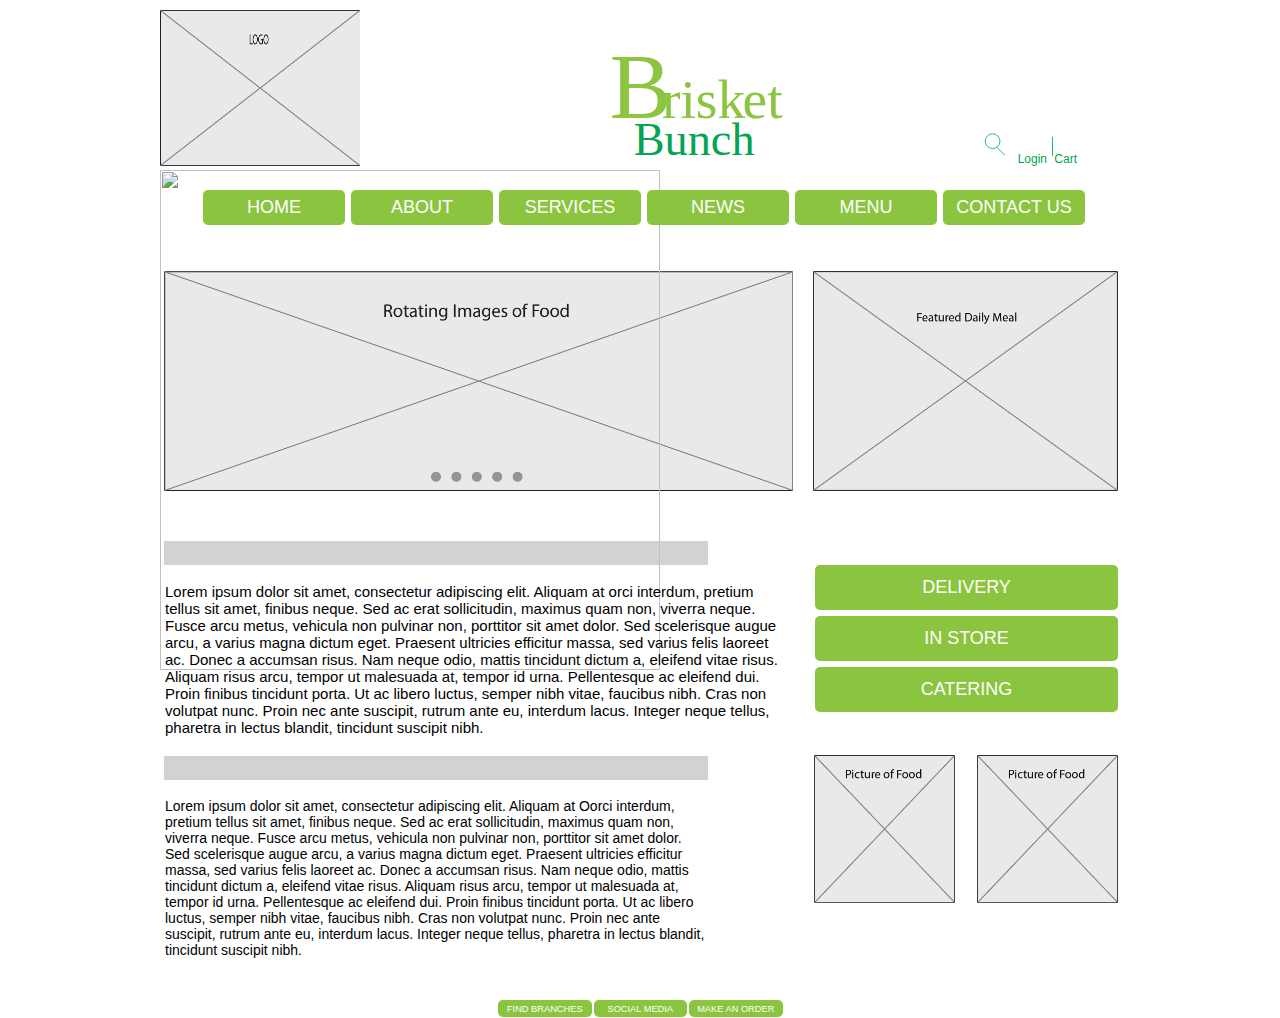
==== index.html @ 7a387d05 "Add files via upload" ====
<!DOCTYPE html>
<html lang="en">
    <head>
        <meta charset="UTF-8">

        <title>Welcome to the Brisket Bunch! Open 9am - 9pm!</title>

        <link rel="stylesheet" href="/style/style.css">

    </head>
    
    <body>
        
        
        <div id="wrapper"> <!-- Brisket Bunch title-->
            
            <div class="title">
                <img src="images/title.svg"
                     height="200px"
                     width="200px"
                     alt="Brisket Bunch">
            </div>
            
                <div class="logo">
                    <a href="index.html">
                    <img src="images/logo.png"
                         height="156px"
                         width="200px"
                         alt="Brisket Bunch"></a>
                </div> <!-- logo -->
                
                <div class="food">
                    <img src="images/rotating-food.png"
                         height="220px"
                         width="629px"
                         alt="">
                </div> <!-- rotating food ribbon -->
                
                <div class="daily">
                    <img src="images/daily-meal.png"
                         height="220px"
                         width="305px"
                         alt="">
                </div> <!-- daily meal picture -->
            
                <div class="smallfood">
                    <img src="images/small-food1.png"
                         height="148px"
                         width="141px"
                         alt="">
                </div> <!-- small picture of food - left -->
            
                <div class="smallfood2">
                    <img src="images/small-food2.png"
                         height="148px"
                         width="141px"
                         alt="">
                </div> <!-- small picture of food - right -->
            
                <div class="block">
                    <img src="images/block.png"
                         height="24px"
                         width="544px"
                         alt="">
                </div> <!-- generic gray box -->
            
                <div class="block2">
                    <img src="images/block.png"
                         height="24px"
                         width="544px"
                         alt="">
                </div> <!-- generic gray box 2 -->
            
                <div class="search">
                    <a href="search.html">
                    <img src="images/search.svg"
                         height="24px"
                         width="23px"
                         alt=""></a>
                </div> <!-- search button -->
            
                <div class="divider">
                    <img src="images/divider.svg"
                         height="21px"
                         width="3px"
                         alt="">
                </div> <!-- divider -->
            
                <div class="fill">
                    <img src="images/fill.png."
                         height="500px"
                         width="500px"
                         alt="">
                </div> <!-- fill green 1 -->

            <header>
                <nav role="main">
                    <ul>
                        <li> <a href="index.html">Home</a></li>
                        <li> <a href="about.html">About</a></li>
                        <li> <a href="services.html">Services</a></li>
                        <li> <a href="news.html">News</a></li>
                        <li> <a href="menu.html">Menu</a></li>
                        <li> <a href="contact-us.html">Contact Us</a></li>
                    </ul>
                </nav>
            </header>

                <p>Lorem ipsum dolor sit amet, consectetur adipiscing elit. Aliquam at orci interdum, pretium tellus sit amet, finibus neque. Sed ac erat sollicitudin, maximus quam non, viverra neque. Fusce arcu metus, vehicula non pulvinar non, porttitor sit amet dolor. Sed scelerisque augue arcu, a varius magna dictum eget. Praesent ultricies efficitur massa, sed varius felis laoreet ac. Donec a accumsan risus. Nam neque odio, mattis tincidunt dictum a, eleifend vitae risus. Aliquam risus arcu, tempor ut malesuada at, tempor id urna. Pellentesque ac eleifend dui. Proin finibus tincidunt porta. Ut ac libero luctus, semper nibh vitae, faucibus nibh. 
                
                Cras non volutpat nunc. Proin nec ante suscipit, rutrum ante eu, interdum lacus. Integer neque tellus, pharetra in lectus blandit, tincidunt suscipit nibh.</p>
                           

                <p2>Lorem ipsum dolor sit amet, consectetur adipiscing elit. Aliquam at Oorci interdum, pretium tellus sit amet, finibus neque. Sed ac erat sollicitudin, maximus quam non, viverra neque. Fusce arcu metus, vehicula non pulvinar non, porttitor sit amet dolor. Sed scelerisque augue arcu, a varius magna dictum eget. Praesent ultricies efficitur massa, sed varius felis laoreet ac. Donec a accumsan risus. Nam neque odio, mattis tincidunt dictum a, eleifend vitae risus. Aliquam risus arcu, tempor ut malesuada at, tempor id urna. Pellentesque ac eleifend dui. Proin finibus tincidunt porta. Ut ac libero luctus, semper nibh vitae, faucibus nibh. 
                
                Cras non volutpat nunc. Proin nec ante suscipit, rutrum ante eu, interdum lacus. Integer neque tellus, pharetra in lectus blandit, tincidunt suscipit nibh.</p2>

            <nav role="sub">
                <ul>
                    <li> <a href="delivery.html">Delivery</a></li>
                    <li> <a href="in-store.html">In Store</a></li>
                    <li> <a href="catering.html">Catering</a></li>
                </ul>
            </nav>
            
            <nav role="top">
                <ul>
                    <li> <a href="login.html">Login</a></li>
                    <li> <a href="cart.html">Cart</a></li>
                </ul>
            </nav>
            
            <nav role="bottom">
                <ul>
                    <li> <a href="branches.html">Find Branches</a></li>
                    <li> <a href="social-media.html">Social Media</a></li>
                    <li> <a href="orders.html">Make an Order</a></li>
                </ul>
            </nav>
            
        </div> <!-- #wrapper -->
    </body>
</html>
---- style/style.css ----
body{
    /* 
    This will place your WF on the body so that you can edit your CSS to match.

    Save the WF with a lowered opacity (25%) in Photoshop
    Apply the Hue & Saturation Adjustment layer and "colorize" it.

    */
	background-image: url(/images/background1.png);
    background-position:top center;
    background-repeat: no-repeat;
    background-position:fixed;
    background-size: 1040px 1040px;
}
    
}

#wrapper{
    /* This will lock your design to 960px and centre it */
    margin:10px auto;
    margin-left: auto;
    margin-right: auto;
    width: 960px;
}

.logo{
    display: inline-block;
    align-content: center;
    position: relative;
}

.title{
    display: inline-block;
    position: absolute;
    font-size: 40px;
    left: 47%;
    text-decoration: none;
    font-weight: normal;
    list-style: none;

}

h1{
    position: absolute;
    text-align: right;
    font-family: "Myriad Pro";
    font-size: 12px;
    word-spacing: 7px;
    margin: 13pt 0 0 849.5px;
    text-decoration: none;
    font-weight: normal;
    list-style: none;
    width:70px;

}

.search{
    margin: -37px 0 0 822.5px;
    padding: 0 0 0 0;
    float:inherit;
    position: absolute;
}

ul{
    list-style-type: none;
}

.food{
    margin: 101px 0 0 4px;
    padding: 0 0 0 0;
    float:inherit;
    position: absolute;
}

.daily{
    margin: 101px 0 0 652.8px;
    padding: 0 0 0 0;
    float:inherit;
    position: absolute;
}

.smallfood{
    margin: 585px 0 0 654px;
    padding: 0 0 0 0;
    float:inherit;
    position: absolute;
}

.smallfood2{
    margin: 585px 0 0 817.2px;
    padding: 0 0 0 0;
    float:inherit;
    position: absolute;
}

nav[role="main"] ul li{
    height: 35px;
    width: 142px;
    line-height: 35px;
    position: relative;
    text-align: center;
    font-family: "Gill Sans MT","Myriad Pro", "Arial", "Times New Roman";
    text-transform: uppercase;
    font-size: 18px;
    float:left;
    margin: 4px 3px 0px 3px;
    text-decoration: none;
    list-style: none;
    border-radius: 5px;
    background-color: #8BC53F;
}

a{
    display:block;
}


nav[role="main"] ul li:hover{
    background-color: #00A551;
    border-radius: 25px;
    transition: ease-in 0.3s;
    
}

nav[role="main"] ul li:active{
    background-color: darkgreen;
    transition: none;
}

li a{
    color: white;
    list-style: none;
    text-decoration: none;
    
}

.block{
    margin: 371px 0 0 4px;
    padding: 0 0 0 0;
    float:inherit;
    position: absolute;
}

.fill{
    float:inherit;
    position: absolute;
}

p{
    float: left;
    position: relative;
    text-align: left;
    font-family: "Gill Sans MT", "Myriad Pro", "Arial", "Times New Roman";
    font-size: 15px;
    display: inline-block;
    margin-top: 358px;
    margin-left: 5px;
    width: 620px;
}

.block2{
    margin: 585.5px 0 0 4px;
    padding: 0 0 0 0;
    float:inherit;
    position: absolute;
}

.divider{
    margin: -34px 0 0 891px;
    position: absolute;
}

p2{
    float: left;
    position: relative;
    text-align: left;
    font-family: "Gill Sans MT", "Myriad Pro", "Arial", "Times New Roman";
    font-size: 14px;
    display: inline-block;
    margin-top: 46.5px;
    margin-left: 5px;
    width: 545px;
}

nav[role="sub"] ul li{
    display: inline-block;
    height: 44.5px;
    width: 303px;
    line-height: 44.5px;
    position: relative;
    text-align: center;
    font-family: "Gill Sans MT", "Myriad Pro", "Arial", "Times New Roman";
    text-transform: uppercase;
    font-size: 18px;
    float:inherit;
    text-decoration: none;
    list-style: none; 
    border-radius: 5px;
    background-color: #8BC53F;
    top: 340px;
    left: 30px;
    margin: 0 0 6.5px 0;
}

nav[role="sub"] ul li:hover{
    background-color: #00A551;
    border-radius: 25px;
    transition: ease-in 0.3s;
}

nav[role="sub"] ul li:active{
    background-color: darkgreen;
    transition: none;
}

nav[role="sub"] li a{
    color: white;
    list-style: none;
    text-decoration: none;
    line-height: 44.2px
    
}

nav[role="top"] ul li a{
    display: inline-block;
    float:left;
   position: relative;
    text-align: right;
    font-family: "Gill Sans MT", "Myriad Pro", "Arial", "Times New Roman";
    font-size: 12px;
    word-spacing: 10px;
    text-decoration: none;
    font-weight: normal;
    list-style: none;
    width:30px;
    top: -599px;
    left: 307px;
    color: #00A551;
}

nav[role="top"] li a{
    list-style: none;
    text-decoration: none;
}

nav[role="bottom"] ul li{
    position: relative;
    display: inline-block;
    height: 17px;
    width: 100%;
    text-align: center;
    font-family: "Gill Sans MT", "Myriad Pro", "Arial", "Times New Roman";
    text-transform: uppercase;
    font-size: 9.27px;
    margin-right: 2px;
    float:left;
    border-radius: 5px;
    background-color: #8BC53F;
}

nav[role="bottom"] ul li:hover{
    background-color: #00A551;
    border-radius: 25px;
    transition: ease-in 0.2s;
}

nav[role="bottom"] ul li:active{
    background-color: darkgreen;
    transition: none;
}

nav[role="bottom"] li a{
    color: white;
    list-style: none;
    text-decoration: none;
    line-height: 18px;
}

nav[role="bottom"] li{
    white-space: nowrap;
}

nav[role="bottom"] ul li{
    top:249px;
    width: 93.5px;
    left: -272px;
} /* to assist in relative position */

#wrapper{
    
    margin: 10px auto;
    margin-left: auto;
    margin-right: auto;
    width: 960px;

}
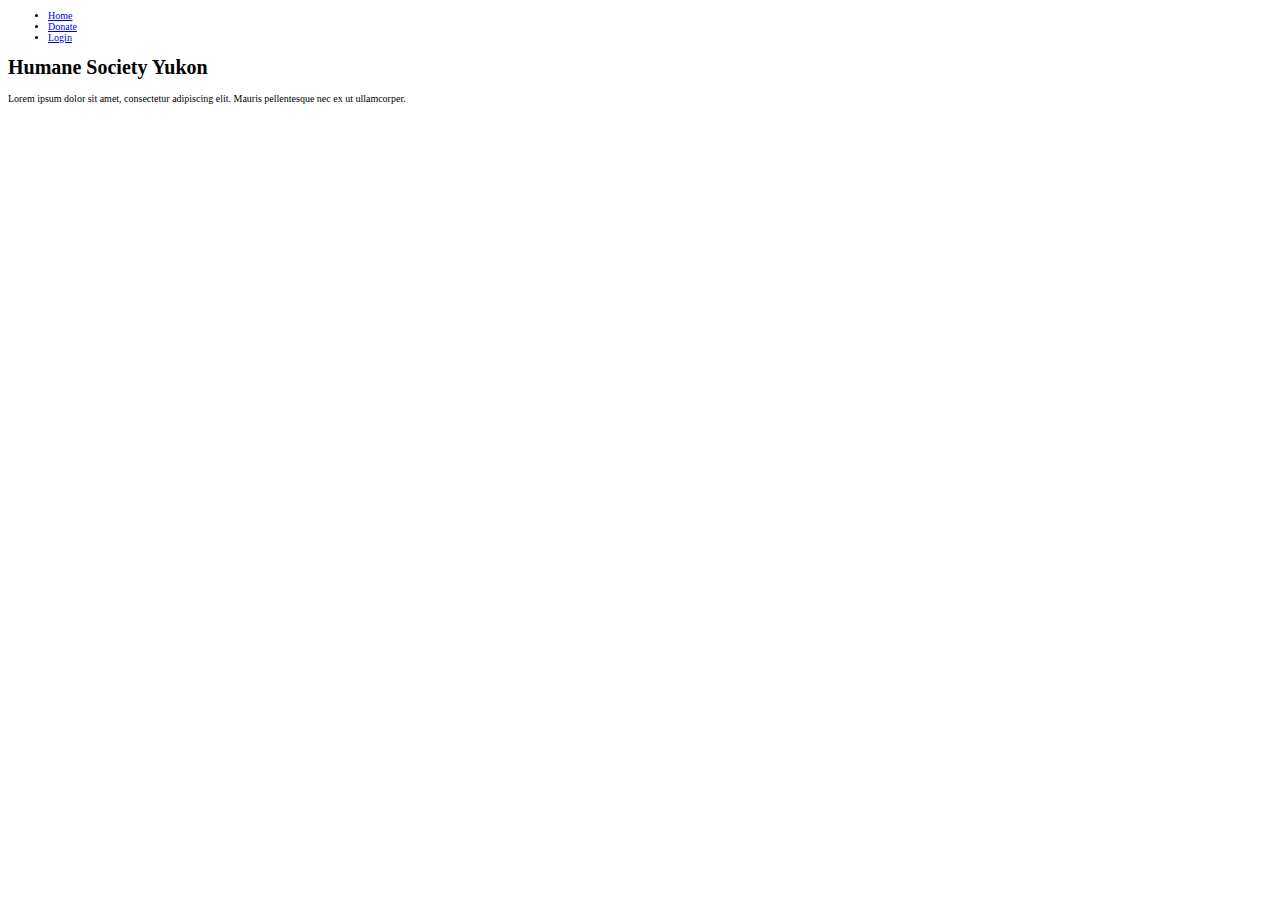
==== commit 20a61978: "Added mediaqueries" ====
--- a/index.html
+++ b/index.html
@@ -1,144 +1,44 @@
-<!DOCTYPE html>
-<html lang="en">
-    <head>
-        <meta charset="UTF-8">
+<!doctype html>
+<html class="no-js" lang="en" dir="ltr">
+    <style>
+        html{
+            font-size: 62.5%;
+        }
+    </style>
+  <head>
+    <meta charset="utf-8">
+    <meta http-equiv="x-ua-compatible" content="ie=edge">
+    <meta name="viewport" content="width=device-width, initial-scale=1.0">
+    <title>Humane Society Yukon</title>
+    <link rel="stylesheet" href="css/foundation.css">
+    <link rel="stylesheet" href="css/app.css">
+  </head>
+    <header>
+    </header>
+  <body>
+    <div class="row">
+      <div class="large-12 columns">
+      </div>
+    </div>
 
-        <title>Welcome to the Brisket Bunch! Open 9am - 9pm!</title>
-
-        <link rel="stylesheet" href="/style/style.css">
-
-    </head>
-    
-    <body>
-        
-        
-        <div id="wrapper"> <!-- Brisket Bunch title-->
-            
-            <div class="title">
-                <img src="images/title.svg"
-                     height="200px"
-                     width="200px"
-                     alt="Brisket Bunch">
-            </div>
-            
-                <div class="logo">
-                    <a href="index.html">
-                    <img src="images/logo.png"
-                         height="156px"
-                         width="200px"
-                         alt="Brisket Bunch"></a>
-                </div> <!-- logo -->
-                
-                <div class="food">
-                    <img src="images/rotating-food.png"
-                         height="220px"
-                         width="629px"
-                         alt="">
-                </div> <!-- rotating food ribbon -->
-                
-                <div class="daily">
-                    <img src="images/daily-meal.png"
-                         height="220px"
-                         width="305px"
-                         alt="">
-                </div> <!-- daily meal picture -->
-            
-                <div class="smallfood">
-                    <img src="images/small-food1.png"
-                         height="148px"
-                         width="141px"
-                         alt="">
-                </div> <!-- small picture of food - left -->
-            
-                <div class="smallfood2">
-                    <img src="images/small-food2.png"
-                         height="148px"
-                         width="141px"
-                         alt="">
-                </div> <!-- small picture of food - right -->
-            
-                <div class="block">
-                    <img src="images/block.png"
-                         height="24px"
-                         width="544px"
-                         alt="">
-                </div> <!-- generic gray box -->
-            
-                <div class="block2">
-                    <img src="images/block.png"
-                         height="24px"
-                         width="544px"
-                         alt="">
-                </div> <!-- generic gray box 2 -->
-            
-                <div class="search">
-                    <a href="search.html">
-                    <img src="images/search.svg"
-                         height="24px"
-                         width="23px"
-                         alt=""></a>
-                </div> <!-- search button -->
-            
-                <div class="divider">
-                    <img src="images/divider.svg"
-                         height="21px"
-                         width="3px"
-                         alt="">
-                </div> <!-- divider -->
-            
-                <div class="fill">
-                    <img src="images/fill.png."
-                         height="500px"
-                         width="500px"
-                         alt="">
-                </div> <!-- fill green 1 -->
-
-            <header>
-                <nav role="main">
-                    <ul>
-                        <li> <a href="index.html">Home</a></li>
-                        <li> <a href="about.html">About</a></li>
-                        <li> <a href="services.html">Services</a></li>
-                        <li> <a href="news.html">News</a></li>
-                        <li> <a href="menu.html">Menu</a></li>
-                        <li> <a href="contact-us.html">Contact Us</a></li>
-                    </ul>
-                </nav>
-            </header>
-
-                <p>Lorem ipsum dolor sit amet, consectetur adipiscing elit. Aliquam at orci interdum, pretium tellus sit amet, finibus neque. Sed ac erat sollicitudin, maximus quam non, viverra neque. Fusce arcu metus, vehicula non pulvinar non, porttitor sit amet dolor. Sed scelerisque augue arcu, a varius magna dictum eget. Praesent ultricies efficitur massa, sed varius felis laoreet ac. Donec a accumsan risus. Nam neque odio, mattis tincidunt dictum a, eleifend vitae risus. Aliquam risus arcu, tempor ut malesuada at, tempor id urna. Pellentesque ac eleifend dui. Proin finibus tincidunt porta. Ut ac libero luctus, semper nibh vitae, faucibus nibh. 
-                
-                Cras non volutpat nunc. Proin nec ante suscipit, rutrum ante eu, interdum lacus. Integer neque tellus, pharetra in lectus blandit, tincidunt suscipit nibh.</p>
-                           
-
-                <p2>Lorem ipsum dolor sit amet, consectetur adipiscing elit. Aliquam at Oorci interdum, pretium tellus sit amet, finibus neque. Sed ac erat sollicitudin, maximus quam non, viverra neque. Fusce arcu metus, vehicula non pulvinar non, porttitor sit amet dolor. Sed scelerisque augue arcu, a varius magna dictum eget. Praesent ultricies efficitur massa, sed varius felis laoreet ac. Donec a accumsan risus. Nam neque odio, mattis tincidunt dictum a, eleifend vitae risus. Aliquam risus arcu, tempor ut malesuada at, tempor id urna. Pellentesque ac eleifend dui. Proin finibus tincidunt porta. Ut ac libero luctus, semper nibh vitae, faucibus nibh. 
-                
-                Cras non volutpat nunc. Proin nec ante suscipit, rutrum ante eu, interdum lacus. Integer neque tellus, pharetra in lectus blandit, tincidunt suscipit nibh.</p2>
-
-            <nav role="sub">
-                <ul>
-                    <li> <a href="delivery.html">Delivery</a></li>
-                    <li> <a href="in-store.html">In Store</a></li>
-                    <li> <a href="catering.html">Catering</a></li>
-                </ul>
-            </nav>
-            
-            <nav role="top">
-                <ul>
-                    <li> <a href="login.html">Login</a></li>
-                    <li> <a href="cart.html">Cart</a></li>
-                </ul>
-            </nav>
-            
-            <nav role="bottom">
-                <ul>
-                    <li> <a href="branches.html">Find Branches</a></li>
-                    <li> <a href="social-media.html">Social Media</a></li>
-                    <li> <a href="orders.html">Make an Order</a></li>
-                </ul>
-            </nav>
-            
-        </div> <!-- #wrapper -->
-    </body>
+      <div id="headerbar">
+          <ul>
+            <li> <a href="#">Home</a></li>
+            <li> <a href="#">Donate</a></li>                
+            <li> <a href="#">Login</a></li>
+          </ul>
+         </nav>
+      </div>
+      <div id="headerbar2">
+          <h1>Humane Society Yukon</h1>
+      </div>
+      <div id="headerbar3">
+      </div>
+    <p>
+Lorem ipsum dolor sit amet, consectetur adipiscing elit. Mauris pellentesque nec ex ut ullamcorper.</p>
+    <script src="js/vendor/jquery.js"></script>
+    <script src="js/vendor/what-input.js"></script>
+    <script src="js/vendor/foundation.js"></script>
+    <script src="js/app.js"></script>
+  </body>
 </html>
-		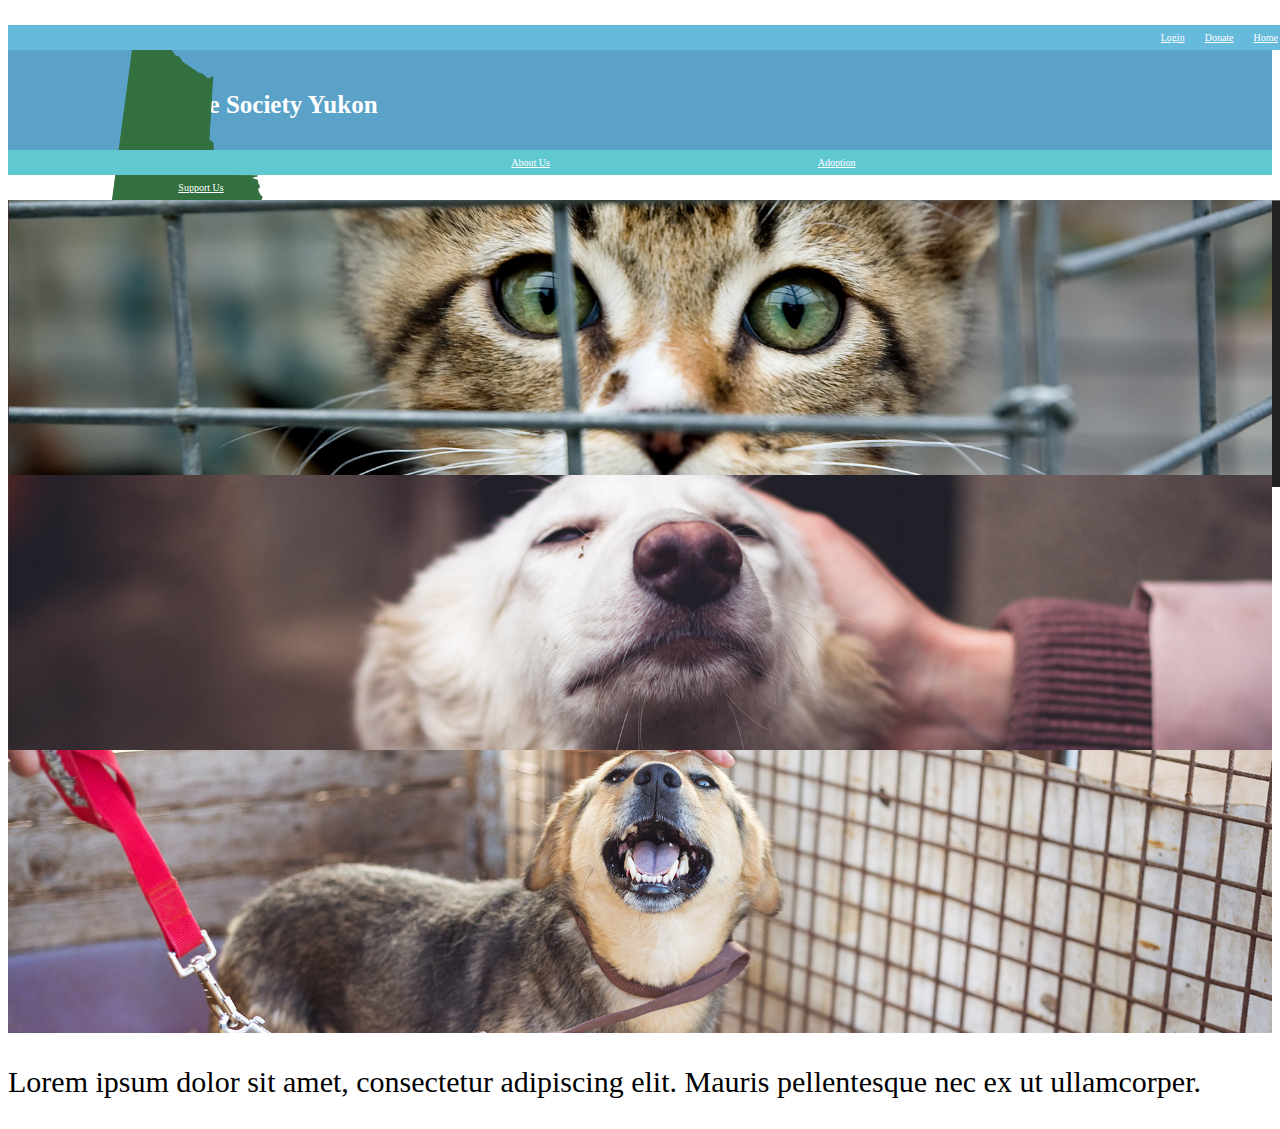
==== commit f3f69e49: "Huge overhaul of header bar" ====
--- a/index.html
+++ b/index.html
@@ -5,40 +5,81 @@
             font-size: 62.5%;
         }
     </style>
+    
   <head>
+      
     <meta charset="utf-8">
     <meta http-equiv="x-ua-compatible" content="ie=edge">
     <meta name="viewport" content="width=device-width, initial-scale=1.0">
     <title>Humane Society Yukon</title>
+    <link rel="stylesheet" href="http://www.w3schools.com/lib/w3.css"> 
     <link rel="stylesheet" href="css/foundation.css">
     <link rel="stylesheet" href="css/app.css">
+       
   </head>
-    <header>
-    </header>
+    
   <body>
+      
     <div class="row">
       <div class="large-12 columns">
       </div>
     </div>
+      
+      <div id="headerbar">
+          <nav>
+              <ul>
+                <li> <a href="#">Home</a></li>
+                <li> <a href="#">Donate</a></li>                
+                <li> <a href="#">Login</a></li>
+              </ul>
+         </nav>
+      </div> <!-- cyan bar with nav -->
+    
+      <div id="headerbar2">
+          <div class="logo">
+            <img src="images/Logo01.svg"
+               height="500px"
+               width="500px">
+          </div> <!-- blue bar -->
+          
+          <h1>Humane Society Yukon</h1>
+          <div class="hamburgerbar">
+            <img src="images/hamburger-bar.svg"
+                height="50px"
+                width="50px">
+            </div> <!-- mobile bar -->
+          
+      </div>
+    
+    <div id="headerbar3">
+        <nav>
+            <ul>
+                <li> <a href="#">About Us</a></li>
+                <li> <a href="#">Adoption</a></li>
+                <li> <a href="#">Support Us</a></li> 
+                <li> <a href="#">Lost &amp; Found</a></li> 
+            </ul>
+        </nav>
+    </div> <!-- teal bar with nav -->
+      
+    <div id="slideshowbackground">
+        <img src="images/slideshow/filler.svg">
+    </div> <!-- black slideshow background -->
+    
+    <img class="animals w3-animate-left" src="images/slideshow/animal0.jpg">
+    <img class="animals w3-animate-left" src="images/slideshow/animal1.jpg">
+    <img class="animals w3-animate-left" src="images/slideshow/animal2.jpg">
+    <a class="leftarrow" onclick="plusDivs(-1)"><img src="images/slideshow/arrow-left.svg"></a>
+    <a class="rightarrow" onclick="plusDivs(+1)"><img src="images/slideshow/arrow-right.svg"></a>
 
-      <div id="headerbar">
-          <ul>
-            <li> <a href="#">Home</a></li>
-            <li> <a href="#">Donate</a></li>                
-            <li> <a href="#">Login</a></li>
-          </ul>
-         </nav>
-      </div>
-      <div id="headerbar2">
-          <h1>Humane Society Yukon</h1>
-      </div>
-      <div id="headerbar3">
-      </div>
-    <p>
-Lorem ipsum dolor sit amet, consectetur adipiscing elit. Mauris pellentesque nec ex ut ullamcorper.</p>
+<p>Lorem ipsum dolor sit amet, consectetur adipiscing elit. Mauris pellentesque nec ex ut ullamcorper.</p>
+    
     <script src="js/vendor/jquery.js"></script>
     <script src="js/vendor/what-input.js"></script>
     <script src="js/vendor/foundation.js"></script>
+    <script src="js/vendor/foundation.orbit.js"></script>
     <script src="js/app.js"></script>
+
+    
   </body>
-</html>
+</html>--- a/css/app.css
+++ b/css/app.css
@@ -0,0 +1,303 @@
+<<<<<<< HEAD
+html{
+    margin: 0;
+    font-size:62.5%;
+}
+
+body{
+    background-image: url(/images/wireframe-background.png);
+}
+
+#headerbar{
+    height: 2.5rem;
+    background: #66BBDD;
+    position: fixed;
+    width: 100%;
+    z-index: 1;
+}
+
+#headerbar li{
+    list-style: none;
+    font-size: 1rem;
+    height: 2.5rem;
+    float:right;
+    list-style:none;
+    background-color:none;
+    color:white;
+    line-height: 2.5rem;
+    margin-top: -1rem;
+}
+
+#headerbar li a{
+    color:white;
+}
+
+#headerbar a{
+    padding: 0 1rem;
+    top: 50%;
+}
+
+#headerbar li:hover{
+    background-color: #5AA2c7;
+}
+
+a{
+    display: block;
+}
+
+h1{
+    display:inline-flex;
+    color:white;
+    text-align: center;
+    line-height: 12.5rem;
+    font-size: 2.5rem;
+    float: left;
+    margin-left: 12rem;
+}
+
+#headerbar2 {
+    margin-top:2.5rem;
+    height: 12.5rem;
+    background: #5AA2c7;
+    position: relative;
+}
+
+#headerbar3 {
+    top: -1rem;
+    height: 2.5rem;
+    position: relative;
+    background: #5FC8D1;
+}
+
+#headerbar3 li{
+    display:block;
+    text-align: center;
+    list-style: none;
+    font-size: 1rem;
+    height: 2.5rem;
+    list-style:none;
+    background-color:none;
+    color:white;
+    line-height: 2.5rem;
+    padding: 0;
+    float:left;
+    width:25%;
+}
+
+
+#headerbar3 li a{
+    padding: 0;
+    color:white;
+}
+
+#headerbar3 a:hover{
+    background-color: #5AA2c7;
+}
+
+p{
+    display:inherit;
+    font-size:3rem;
+    width: 100%;
+}
+    .hamburgerbar{
+        display:none;
+}
+.logo{
+    display: block;
+    position:absolute;
+    width: 175px;
+    height: 175px;
+    margin-left: 0.5rem;
+    top: 0.5rem;
+}
+
+.animals {
+    width: auto;
+    align-content: center;
+    max-width: 100%;
+    max-height: 100%;
+    position: relative;
+    margin: auto;
+    margin-top:-1rem;
+}
+.rightarrow {
+    left: 79.6%;
+    top: -30%;
+    position:relative;
+    width:2.5rem;
+    height: 2.5rem;
+    opacity: 0.7;
+    display:none;
+}
+.rightarrow:hover{
+    opacity: 1;
+    transition: ease-in-out 0.3s;
+}
+.leftarrow:hover{
+    opacity: 1;
+    transition: ease-in-out 0.3s;
+}
+.leftarrow {
+    left: 16%;
+    top: -25.5%;
+    position: relative;
+    width:2.5rem;
+    height:2.5rem;
+    opacity: 0.7;
+    display: none;
+}
+
+#slideshowbackground {
+    position:absolute;
+    width:100%;
+    height: 450px;
+    max-height: 427px;
+    margin-top:-1rem;
+}
+
+@media screen and (max-width: 40rem) {
+    #headerbar{
+        height:2rem;
+    }
+    #headerbar li a{
+        font-size: 1rem;
+        line-height: 2rem;
+    }
+    h1{
+        padding-top: 1rem;
+        font-size: 2rem;
+        line-height: 9rem;
+    }
+        #headerbar2{
+        margin-top: 0;
+        height: 9rem;
+    }
+        #headerbar3{
+        height:1.75rem;
+    }
+        .logo{
+    display: block;
+    position:absolute;
+    width: 100px;
+    height: 100px;
+    margin-left: .5rem;
+    top: 2.2rem;
+}
+    #headerbar3 li{
+        font-size: 1rem;
+        height: 1.75rem;
+        list-style:none;
+        background-color:none;
+        color:white;
+        line-height: 1.75rem;
+        padding: 0;
+        float:left;
+        margin-top: -0.5rem;
+        margin-left: 0.rem;
+        width: ;
+}
+}
+
+@media screen and (max-width:35rem) {
+    #headerbar li a{
+        font-size: 1rem;
+        margin-left:0rem;
+    }
+    h1{
+        font-size: 1.5rem;
+        line-height: 8rem;
+    }
+        #headerbar2{
+        margin-top: 0;
+        height: 8rem;
+    }
+    .hamburgerbar{
+        display:none;
+    }
+        #headerbar3{
+        height:1.5rem;
+    }
+    .logo{
+    display: block;
+    position:absolute;
+    width: 85px;
+    height: 85px;
+    margin-left: 2.5rem;
+    top: 2.2rem;
+}
+    .animals{
+    }
+    
+    #headerbar3 li{
+        height: 1.5rem;
+        line-height: 1.5rem;
+    }
+    
+    p{
+        margin-top: -1rem;
+    }
+    
+}
+
+@media screen and (max-width: 30rem) {
+    h1{
+        font-size:1.5rem;
+        line-height: 2rem;
+        width:8rem;
+        float:right;
+        position:relative;
+        padding-top: 0;
+    }
+    #headerbar li {
+        font-size:2rem;
+        margin-left:.4rem;
+        float:left;
+        width: auto;
+        display:none;
+    }
+    #headerbar{
+        display:none;
+        
+    }
+    #headerbar2{
+        margin-top: 0;
+        height: 6rem;
+    }
+    #headerbar3{
+        height:1rem;
+    }
+    
+    .hamburgerbar{
+        display:inherit;
+        position:relative;
+        top: 1.5rem;
+        width:50px;
+        height: 50px;
+        z-index: 1;
+    }
+    .logo{
+    display: block;
+    position:absolute;
+    width: 85px;
+    height: 85px;
+    margin-left: 4rem;
+    top: 0.2rem;
+    }
+    #headerbar3 li{
+        display: none;
+    }
+    
+    .animals{
+        top: 0;
+    }
+    
+    p{
+        margin-top: 0; 
+    }
+}
+    
+@media screen and (max-width: 369px) {
+    .hamburgerbar{
+        position: absolute;
+    }
+}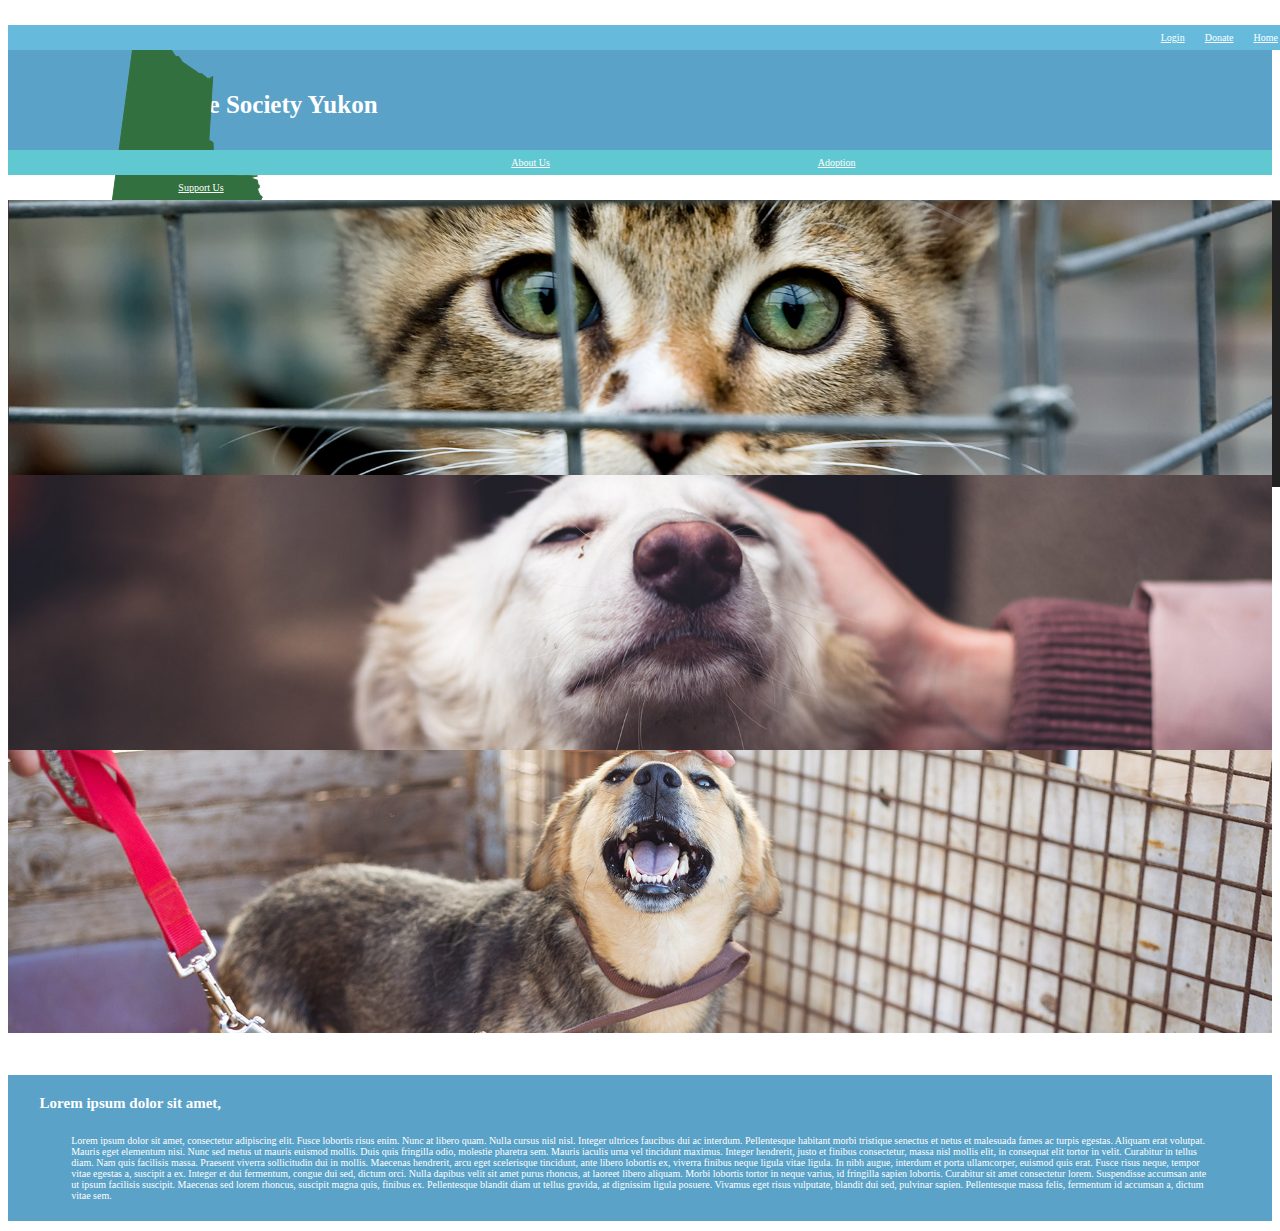
==== commit d154c319: "Added h2" ====
--- a/index.html
+++ b/index.html
@@ -71,8 +71,18 @@
     <img class="animals w3-animate-left" src="images/slideshow/animal2.jpg">
     <a class="leftarrow" onclick="plusDivs(-1)"><img src="images/slideshow/arrow-left.svg"></a>
     <a class="rightarrow" onclick="plusDivs(+1)"><img src="images/slideshow/arrow-right.svg"></a>
+      
+    <div id="pbackground1">
+        
+        <h2>Lorem ipsum dolor sit amet,</h2>
+        
+        <p>Lorem ipsum dolor sit amet, consectetur adipiscing elit. Fusce lobortis risus enim. Nunc at libero quam. Nulla cursus nisl nisl. Integer ultrices faucibus dui ac interdum. Pellentesque habitant morbi tristique senectus et netus et malesuada fames ac turpis egestas. Aliquam erat volutpat. Mauris eget elementum nisi. Nunc sed metus ut mauris euismod mollis. Duis quis fringilla odio, molestie pharetra sem. Mauris iaculis urna vel tincidunt maximus. Integer hendrerit, justo et finibus consectetur, massa nisl mollis elit, in consequat elit tortor in velit. Curabitur in tellus diam.
 
-<p>Lorem ipsum dolor sit amet, consectetur adipiscing elit. Mauris pellentesque nec ex ut ullamcorper.</p>
+        Nam quis facilisis massa. Praesent viverra sollicitudin dui in mollis. Maecenas hendrerit, arcu eget scelerisque tincidunt, ante libero lobortis ex, viverra finibus neque ligula vitae ligula. In nibh augue, interdum et porta ullamcorper, euismod quis erat. Fusce risus neque, tempor vitae egestas a, suscipit a ex. Integer et dui fermentum, congue dui sed, dictum orci. Nulla dapibus velit sit amet purus rhoncus, at laoreet libero aliquam. Morbi lobortis tortor in neque varius, id fringilla sapien lobortis. Curabitur sit amet consectetur lorem. Suspendisse accumsan ante ut ipsum facilisis suscipit. Maecenas sed lorem rhoncus, suscipit magna quis, finibus ex. Pellentesque blandit diam ut tellus gravida, at dignissim ligula posuere. Vivamus eget risus vulputate, blandit dui sed, pulvinar sapien. Pellentesque massa felis, fermentum id accumsan a, dictum vitae sem.</p>
+        
+    </div>
+
+
     
     <script src="js/vendor/jquery.js"></script>
     <script src="js/vendor/what-input.js"></script>
--- a/css/app.css
+++ b/css/app.css
@@ -94,10 +94,27 @@
     background-color: #5AA2c7;
 }
 
-p{
-    display:inherit;
-    font-size:3rem;
-    width: 100%;
+#pbackground1{
+    margin-top: 4rem;
+    position: relative;
+    background-color: #5AA2c7;
+    
+}
+
+#pbackground1 h2{
+    color:white;
+    padding-top: 2rem;
+    margin-left: 2.5%
+}
+
+#pbackground1 p{
+    color: white;
+    margin-top: 1rem;
+    font-size:1rem;
+    width: 90%;
+    padding: 1rem 0rem 2rem 0;
+    text-align: left;
+    margin-left: 5%;
 }
     .hamburgerbar{
         display:none;
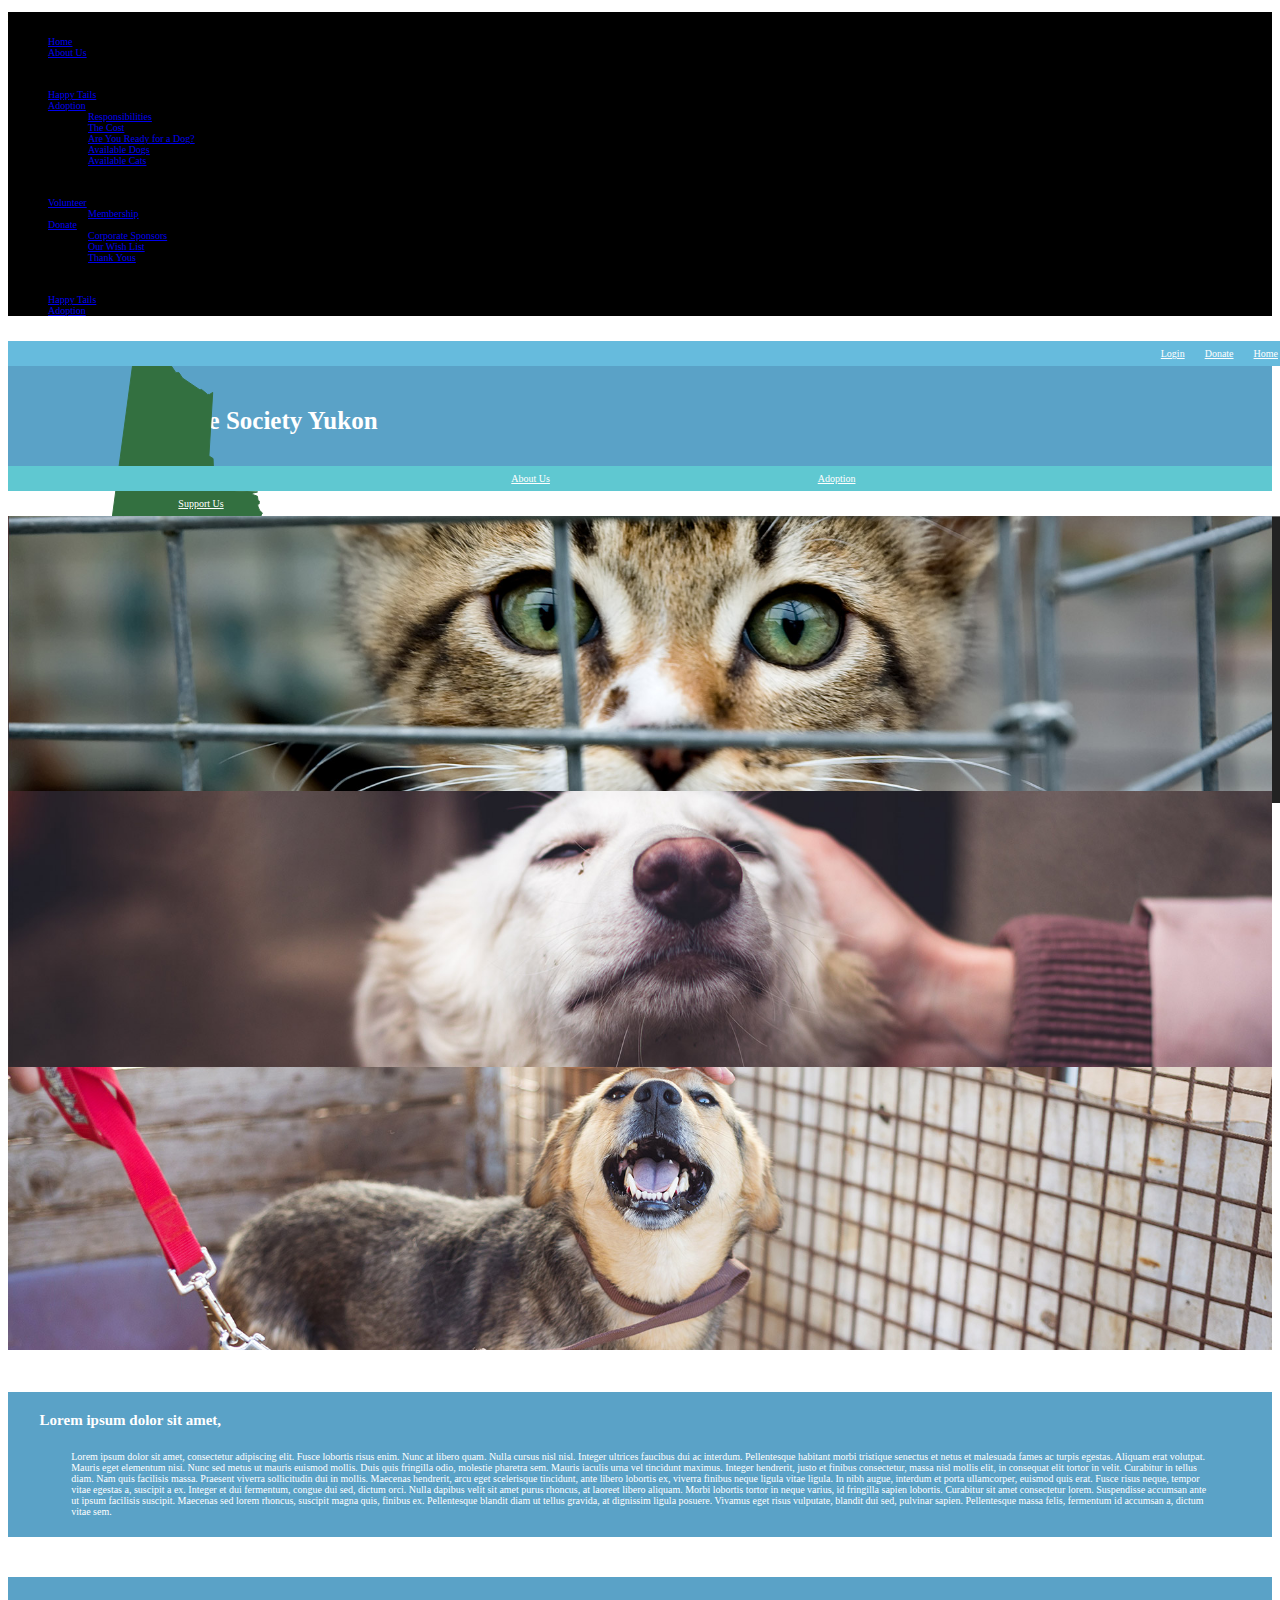
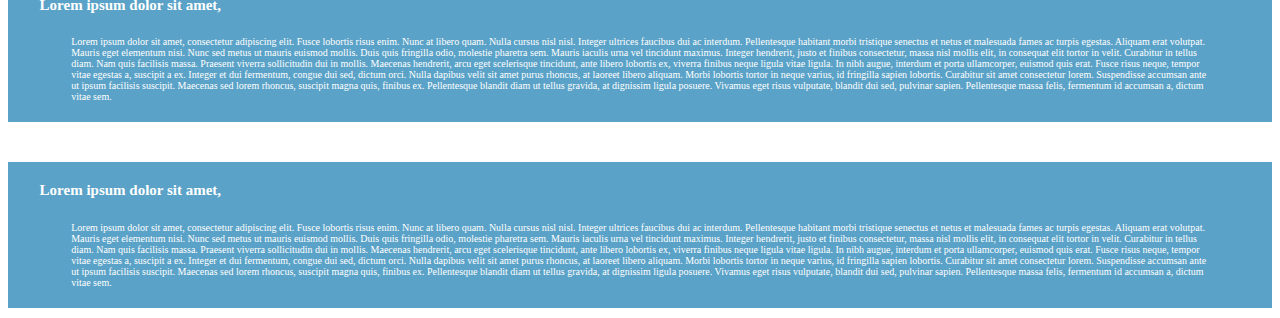
==== commit 47a33267: "Added full mobile support complete with navbar" ====
--- a/index.html
+++ b/index.html
@@ -20,6 +20,63 @@
     
   <body>
       
+    <div class="off-canvas-wrapper">
+    <div class="off-canvas-wrapper-inner" data-off-canvas-wrapper>
+    <div class="off-canvas position-left" id="offCanvas" data-off-canvas>
+        
+        <h3>Humane Society Yukon</h3>
+        
+            <ul class="sidebar1">
+                <li><a href="#">Home</a></li>
+                <li><a href="#">About Us</a></li>
+            </ul>
+        
+        <p>Pet Adoption</p>
+        
+            <ul class="sidebar2">
+                <li><a href="#">Happy Tails</a></li>
+                <li><a href="#">Adoption</a>
+                    <ul>
+                        <li><a href="#">Responsibilities</a></li>
+                        <li><a href="#">The Cost</a></li>
+                        <li><a href="#">Are You Ready for a Dog?</a></li>
+                        <li><a href="#">Available Dogs</a></li>
+                        <li><a href="#">Available Cats</a></li>
+                    </ul>
+                </li>
+            </ul>
+        <p>Support Us</p>
+            <ul class="sidebar3">
+                <li><a href="#">Volunteer</a></li>
+                    <ul>
+                        <li><a href="#">Membership</a></li>
+                    </ul>
+                <li><a href="#">Donate</a></li>
+                    <ul>
+                        <li><a href="#">Corporate Sponsors</a></li>
+                        <li><a href="#">Our Wish List</a></li>
+                        <li><a href="#">Thank Yous</a></li>
+                    </ul>
+            </ul>
+        <p>Lost &amp; Found</p>
+            <ul class="sidebar4">
+                <li><a href="#">Happy Tails</a></li>
+                <li><a href="#">Adoption</a>
+                </li>
+            </ul>
+    </div>
+        
+    <div class="off-canvas-content" data-off-canvas-content>
+        
+        <div class="hamburgerbar">
+            <a>
+                <img src="images/hamburger-bar.svg" data-toggle="offCanvas"
+                     height="50px"
+                     width="50px">
+            </a>
+        </div>
+        
+        
     <div class="row">
       <div class="large-12 columns">
       </div>
@@ -43,17 +100,12 @@
           </div> <!-- blue bar -->
           
           <h1>Humane Society Yukon</h1>
-          <div class="hamburgerbar">
-            <img src="images/hamburger-bar.svg"
-                height="50px"
-                width="50px">
-            </div> <!-- mobile bar -->
           
       </div>
     
     <div id="headerbar3">
         <nav>
-            <ul>
+            <ul class="desktop-nav">
                 <li> <a href="#">About Us</a></li>
                 <li> <a href="#">Adoption</a></li>
                 <li> <a href="#">Support Us</a></li> 
@@ -66,9 +118,9 @@
         <img src="images/slideshow/filler.svg">
     </div> <!-- black slideshow background -->
     
-    <img class="animals w3-animate-left" src="images/slideshow/animal0.jpg">
-    <img class="animals w3-animate-left" src="images/slideshow/animal1.jpg">
-    <img class="animals w3-animate-left" src="images/slideshow/animal2.jpg">
+    <img class="animals w3-animate-right" src="images/slideshow/animal0.jpg">
+    <img class="animals w3-animate-right" src="images/slideshow/animal1.jpg">
+    <img class="animals w3-animate-right" src="images/slideshow/animal2.jpg">
     <a class="leftarrow" onclick="plusDivs(-1)"><img src="images/slideshow/arrow-left.svg"></a>
     <a class="rightarrow" onclick="plusDivs(+1)"><img src="images/slideshow/arrow-right.svg"></a>
       
@@ -81,13 +133,33 @@
         Nam quis facilisis massa. Praesent viverra sollicitudin dui in mollis. Maecenas hendrerit, arcu eget scelerisque tincidunt, ante libero lobortis ex, viverra finibus neque ligula vitae ligula. In nibh augue, interdum et porta ullamcorper, euismod quis erat. Fusce risus neque, tempor vitae egestas a, suscipit a ex. Integer et dui fermentum, congue dui sed, dictum orci. Nulla dapibus velit sit amet purus rhoncus, at laoreet libero aliquam. Morbi lobortis tortor in neque varius, id fringilla sapien lobortis. Curabitur sit amet consectetur lorem. Suspendisse accumsan ante ut ipsum facilisis suscipit. Maecenas sed lorem rhoncus, suscipit magna quis, finibus ex. Pellentesque blandit diam ut tellus gravida, at dignissim ligula posuere. Vivamus eget risus vulputate, blandit dui sed, pulvinar sapien. Pellentesque massa felis, fermentum id accumsan a, dictum vitae sem.</p>
         
     </div>
+      
+    <div id="pbackground2">
+        
+    <h2>Lorem ipsum dolor sit amet,</h2>
+        
+    <p>Lorem ipsum dolor sit amet, consectetur adipiscing elit. Fusce lobortis risus enim. Nunc at libero quam. Nulla cursus nisl nisl. Integer ultrices faucibus dui ac interdum. Pellentesque habitant morbi tristique senectus et netus et malesuada fames ac turpis egestas. Aliquam erat volutpat. Mauris eget elementum nisi. Nunc sed metus ut mauris euismod mollis. Duis quis fringilla odio, molestie pharetra sem. Mauris iaculis urna vel tincidunt maximus. Integer hendrerit, justo et finibus consectetur, massa nisl mollis elit, in consequat elit tortor in velit. Curabitur in tellus diam.
 
+    Nam quis facilisis massa. Praesent viverra sollicitudin dui in mollis. Maecenas hendrerit, arcu eget scelerisque tincidunt, ante libero lobortis ex, viverra finibus neque ligula vitae ligula. In nibh augue, interdum et porta ullamcorper, euismod quis erat. Fusce risus neque, tempor vitae egestas a, suscipit a ex. Integer et dui fermentum, congue dui sed, dictum orci. Nulla dapibus velit sit amet purus rhoncus, at laoreet libero aliquam. Morbi lobortis tortor in neque varius, id fringilla sapien lobortis. Curabitur sit amet consectetur lorem. Suspendisse accumsan ante ut ipsum facilisis suscipit. Maecenas sed lorem rhoncus, suscipit magna quis, finibus ex. Pellentesque blandit diam ut tellus gravida, at dignissim ligula posuere. Vivamus eget risus vulputate, blandit dui sed, pulvinar sapien. Pellentesque massa felis, fermentum id accumsan a, dictum vitae sem.</p>
+        
+    </div>
+      
+    <div id="pbackground3">
+        
+    <h2>Lorem ipsum dolor sit amet,</h2>
+        
+    <p>Lorem ipsum dolor sit amet, consectetur adipiscing elit. Fusce lobortis risus enim. Nunc at libero quam. Nulla cursus nisl nisl. Integer ultrices faucibus dui ac interdum. Pellentesque habitant morbi tristique senectus et netus et malesuada fames ac turpis egestas. Aliquam erat volutpat. Mauris eget elementum nisi. Nunc sed metus ut mauris euismod mollis. Duis quis fringilla odio, molestie pharetra sem. Mauris iaculis urna vel tincidunt maximus. Integer hendrerit, justo et finibus consectetur, massa nisl mollis elit, in consequat elit tortor in velit. Curabitur in tellus diam.
 
+    Nam quis facilisis massa. Praesent viverra sollicitudin dui in mollis. Maecenas hendrerit, arcu eget scelerisque tincidunt, ante libero lobortis ex, viverra finibus neque ligula vitae ligula. In nibh augue, interdum et porta ullamcorper, euismod quis erat. Fusce risus neque, tempor vitae egestas a, suscipit a ex. Integer et dui fermentum, congue dui sed, dictum orci. Nulla dapibus velit sit amet purus rhoncus, at laoreet libero aliquam. Morbi lobortis tortor in neque varius, id fringilla sapien lobortis. Curabitur sit amet consectetur lorem. Suspendisse accumsan ante ut ipsum facilisis suscipit. Maecenas sed lorem rhoncus, suscipit magna quis, finibus ex. Pellentesque blandit diam ut tellus gravida, at dignissim ligula posuere. Vivamus eget risus vulputate, blandit dui sed, pulvinar sapien. Pellentesque massa felis, fermentum id accumsan a, dictum vitae sem.</p>
+        
+    </div> <!-- paragraph div-->
+    </div> <!-- off-canvas-menu-content-->
+    </div> <!-- off-canvas position-left-->
+    </div> <!-- off-canvas wrapper-->
     
     <script src="js/vendor/jquery.js"></script>
     <script src="js/vendor/what-input.js"></script>
     <script src="js/vendor/foundation.js"></script>
-    <script src="js/vendor/foundation.orbit.js"></script>
     <script src="js/app.js"></script>
 
     
--- a/css/app.css
+++ b/css/app.css
@@ -2,6 +2,7 @@
 html{
     margin: 0;
     font-size:62.5%;
+    z-index: 0;
 }
 
 body{
@@ -26,6 +27,7 @@
     color:white;
     line-height: 2.5rem;
     margin-top: -1rem;
+
 }
 
 #headerbar li a{
@@ -46,7 +48,7 @@
 }
 
 h1{
-    display:inline-flex;
+    display:block;
     color:white;
     text-align: center;
     line-height: 12.5rem;
@@ -116,9 +118,57 @@
     text-align: left;
     margin-left: 5%;
 }
-    .hamburgerbar{
-        display:none;
-}
+
+#pbackground2{
+    margin-top: 4rem;
+    position: relative;
+    background-color: #5AA2c7;
+    
+}
+
+#pbackground2 h2{
+    color:white;
+    padding-top: 2rem;
+    margin-left: 2.5%
+}
+
+#pbackground2 p{
+    color: white;
+    margin-top: 1rem;
+    font-size:1rem;
+    width: 90%;
+    padding: 1rem 0rem 2rem 0;
+    text-align: left;
+    margin-left: 5%;
+}
+
+#pbackground3{
+    margin-top: 4rem;
+    position: relative;
+    background-color: #5AA2c7;
+    
+}
+
+#pbackground3 h2{
+    color:white;
+    padding-top: 2rem;
+    margin-left: 2.5%
+}
+
+#pbackground3 p{
+    color: white;
+    margin-top: 1rem;
+    font-size:1rem;
+    width: 90%;
+    padding: 1rem 0rem 2rem 0;
+    text-align: left;
+    margin-left: 5%;
+}
+
+.hamburgerbar{
+    display:none;
+}
+
 .logo{
     display: block;
     position:absolute;
@@ -137,6 +187,7 @@
     margin: auto;
     margin-top:-1rem;
 }
+
 .rightarrow {
     left: 79.6%;
     top: -30%;
@@ -170,6 +221,20 @@
     height: 450px;
     max-height: 427px;
     margin-top:-1rem;
+}
+
+#offCanvas {
+    background-color:black;
+    z-index: 2;
+}
+
+#off-canvas-wrapper{
+    background-color:black;
+    z-index: 2;
+}
+
+#off-canvas-wrapper-inner{
+    z-index: 2;
 }
 
 @media screen and (max-width: 40rem) {
@@ -213,6 +278,15 @@
         margin-left: 0.rem;
         width: ;
 }
+    #pbackground1{
+        margin-top: 3rem;
+    }
+    #pbackground2{
+        margin-top: 3rem;
+    }
+    #pbackground3{
+        margin-top: 3rem;
+    }
 }
 
 @media screen and (max-width:35rem) {
@@ -250,8 +324,14 @@
         line-height: 1.5rem;
     }
     
-    p{
-        margin-top: -1rem;
+    #pbackground1{
+        margin-top: 2rem;
+    }
+    #pbackground2{
+        margin-top: 2rem;
+    }
+    #pbackground3{
+        margin-top: 2rem;
     }
     
 }
@@ -285,8 +365,9 @@
     }
     
     .hamburgerbar{
+        float:left;
         display:inherit;
-        position:relative;
+        position:absolute;
         top: 1.5rem;
         width:50px;
         height: 50px;
@@ -311,6 +392,15 @@
     p{
         margin-top: 0; 
     }
+    #pbackground1{
+        margin-top: 1rem;
+    }
+    #pbackground2{
+        margin-top: 1rem;
+    }
+    #pbackground3{
+        margin-top: 1rem;
+    }
 }
     
 @media screen and (max-width: 369px) {
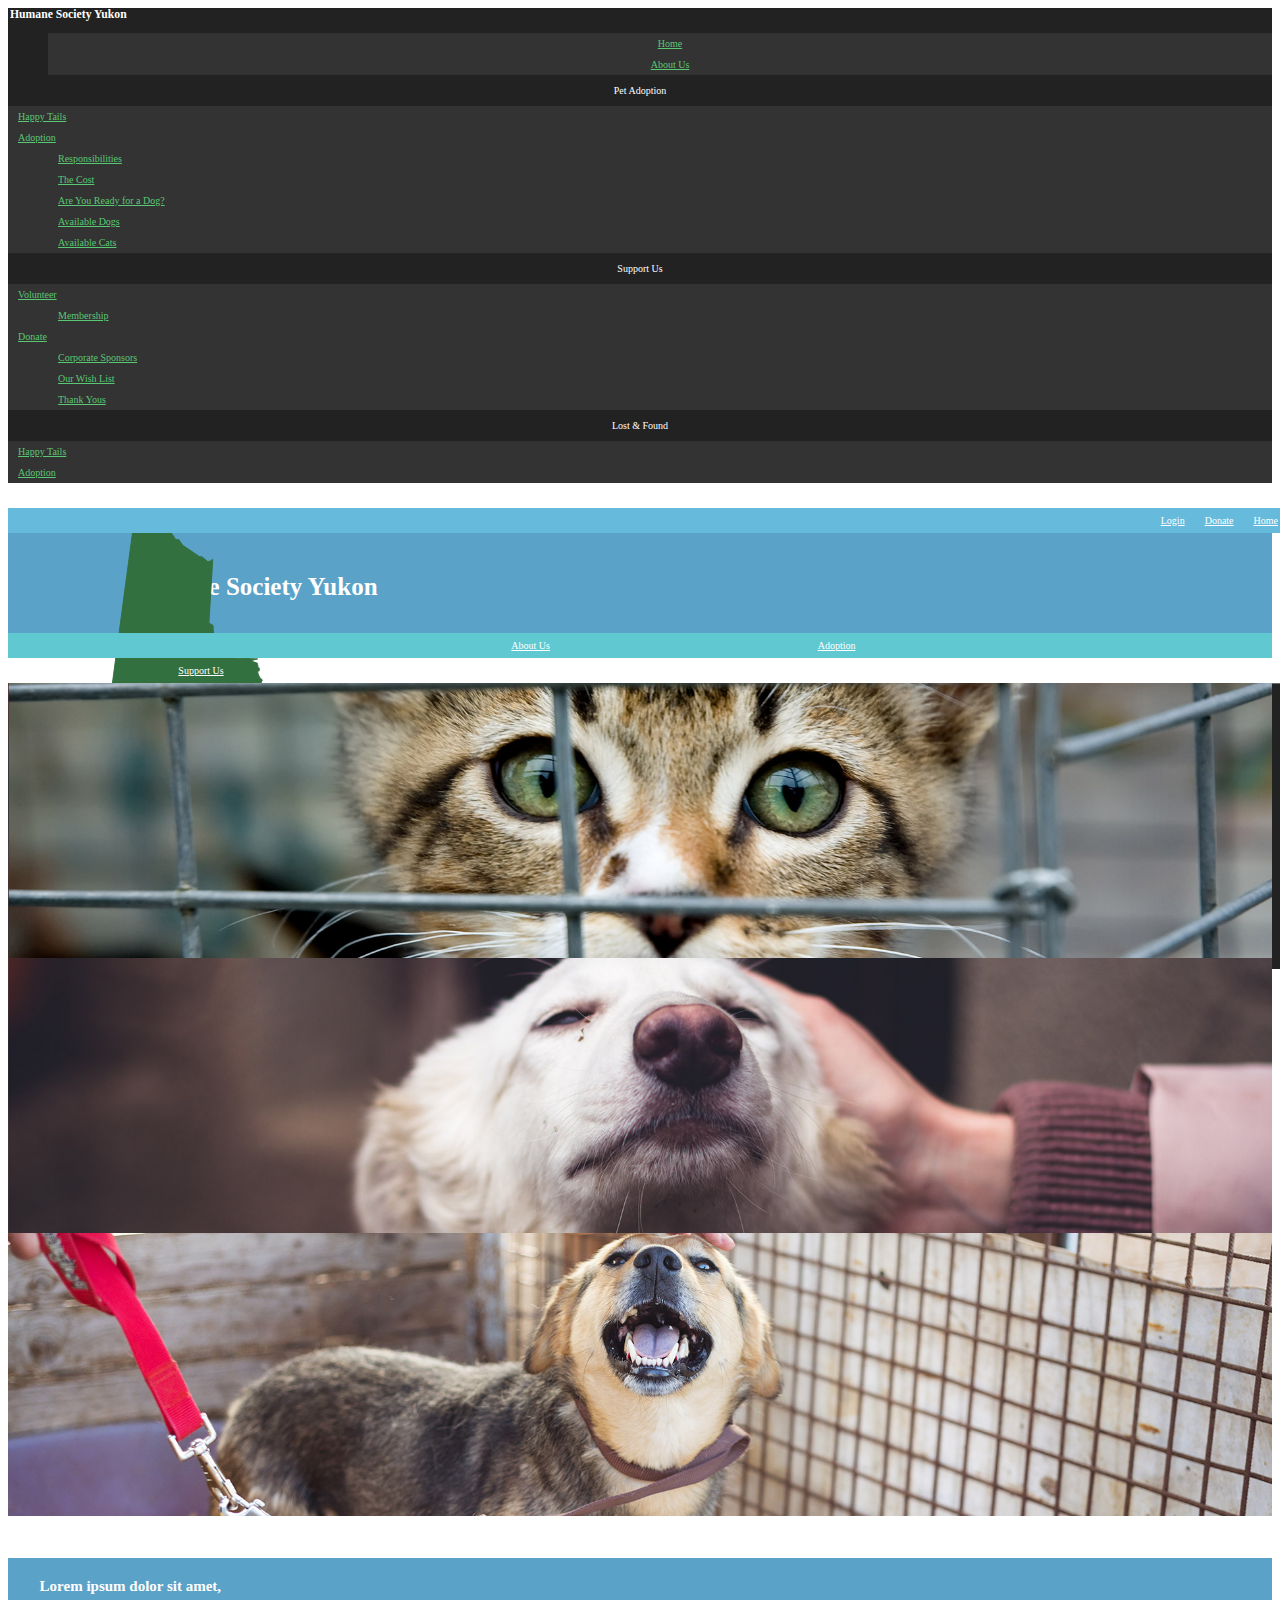
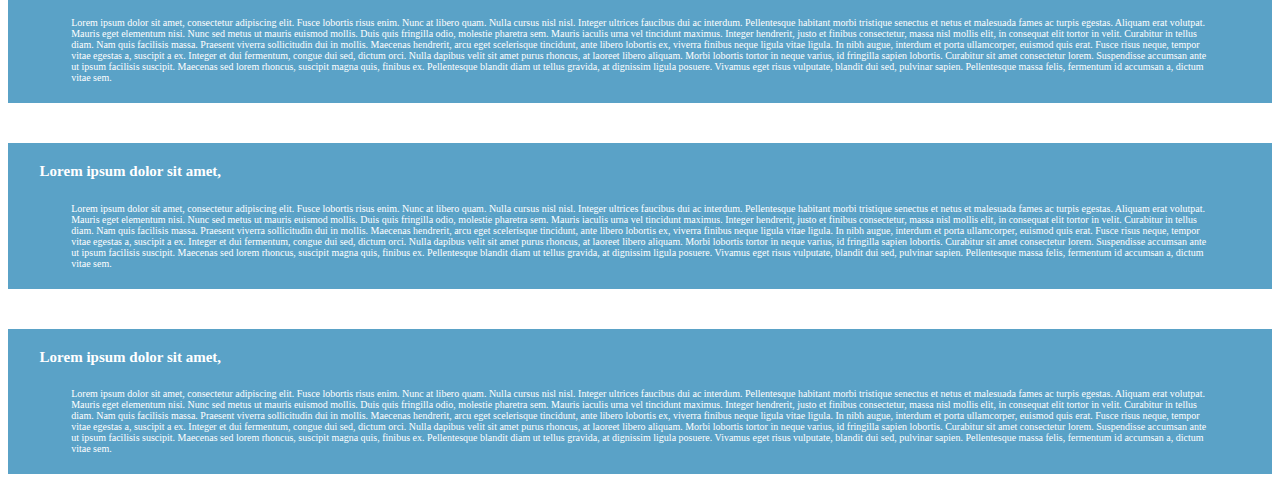
==== commit 86935b4b: "Whoops uploaded outdated files.." ====
--- a/index.html
+++ b/index.html
@@ -25,6 +25,11 @@
     <div class="off-canvas position-left" id="offCanvas" data-off-canvas>
         
         <h3>Humane Society Yukon</h3>
+        
+        <div class="closenav" data-toggle="offCanvas">
+            <a>&#10006;
+            </a>
+        </div>
         
             <ul class="sidebar1">
                 <li><a href="#">Home</a></li>
@@ -68,11 +73,8 @@
         
     <div class="off-canvas-content" data-off-canvas-content>
         
-        <div class="hamburgerbar">
-            <a>
-                <img src="images/hamburger-bar.svg" data-toggle="offCanvas"
-                     height="50px"
-                     width="50px">
+        <div class="hamburgerbar" data-toggle="offCanvas">
+            <a>&#9776;
             </a>
         </div>
         
--- a/css/app.css
+++ b/css/app.css
@@ -96,6 +96,10 @@
     background-color: #5AA2c7;
 }
 
+#headerbar3 .desktop-nav{
+    margin-left: 0;
+}
+
 #pbackground1{
     margin-top: 4rem;
     position: relative;
@@ -169,6 +173,10 @@
     display:none;
 }
 
+.closenav{
+    display:none;
+}
+
 .logo{
     display: block;
     position:absolute;
@@ -224,18 +232,61 @@
 }
 
 #offCanvas {
-    background-color:black;
+    background-color:#222;
     z-index: 2;
-}
-
-#off-canvas-wrapper{
-    background-color:black;
-    z-index: 2;
-}
-
-#off-canvas-wrapper-inner{
-    z-index: 2;
-}
+    height: 100%;
+}
+
+#offCanvas h3{
+    position:relative;
+    color:white;
+    padding-left: .2rem;
+    margin-top: .5rem;
+}
+
+#offCanvas p{
+    text-align: center;
+    color: white;
+}
+
+#offCanvas ul{
+    list-style: none;
+}
+
+#offCanvas .sidebar1{
+    text-align: center;
+    margin-left: 0;
+}
+
+#offCanvas .sidebar2{
+    background-color: #333;
+    margin-left: 0rem;
+    padding-left: 1rem;
+}
+
+#offCanvas .sidebar3{
+    background-color: #333;
+    margin-left: 0rem;
+    padding-left: 1rem;
+}
+
+#offCanvas .sidebar4{
+    background-color: #333;
+    margin-left: 0rem;
+    padding-left: 1rem;
+}
+
+#offCanvas a{
+    padding: .5rem 0;
+    color: #5AC774;
+}
+
+#offCanvas .sidebar1 a{
+    padding: .5rem 0rem 0.5rem 2rem;
+    background-color: #333;
+    color: #5AC774
+}
+
 
 @media screen and (max-width: 40rem) {
     #headerbar{
@@ -366,12 +417,31 @@
     
     .hamburgerbar{
         float:left;
+        position:relative;
         display:inherit;
-        position:absolute;
-        top: 1.5rem;
-        width:50px;
-        height: 50px;
+        font-size: 3rem;
+        top: 0rem;
+        width:3rem;
+        height: 4rem;
+        list-style: none;
         z-index: 1;
+        clear: both;
+    }
+    
+    .hamburgerbar a{
+        color:white;
+    }
+    
+    .closenav{
+        font-size:3rem;
+        position: relative;
+        width 2rem;
+        height: 4rem;
+        right: 0rem;
+        bottom: 4.0rem;
+        display: inherit;
+        float:right;
+        clear:both;
     }
     .logo{
     display: block;
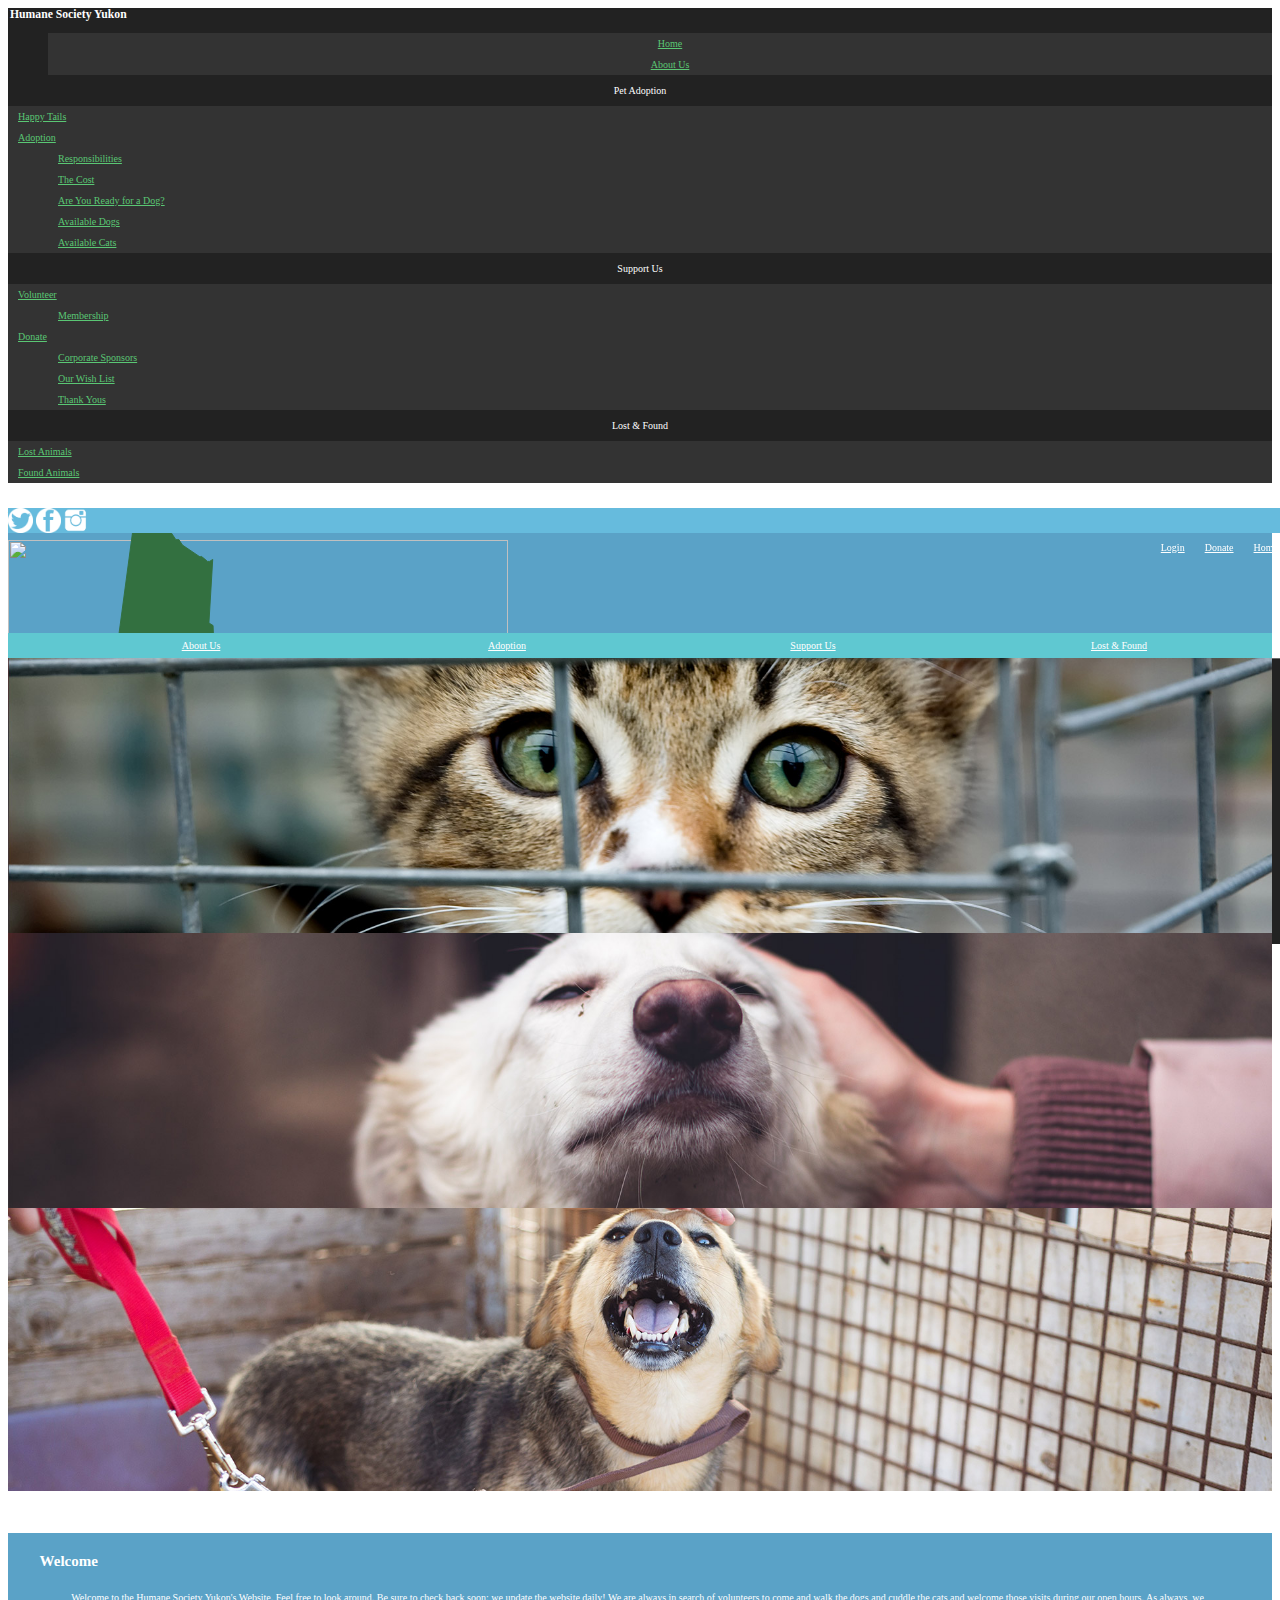
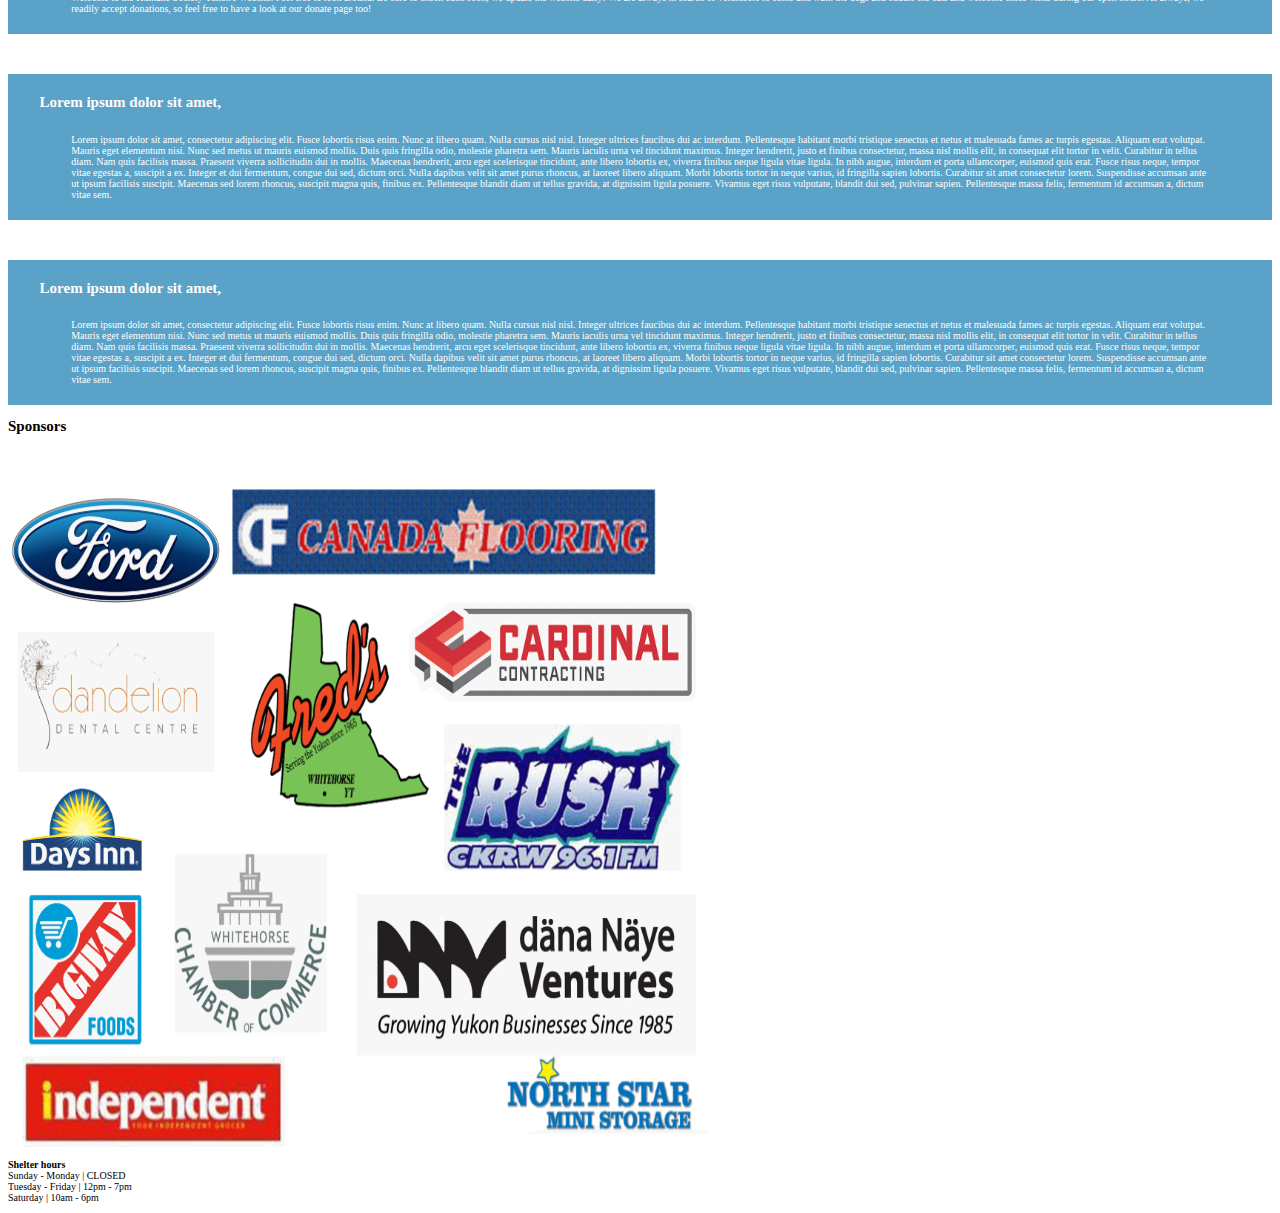
==== commit 64776347: "sites" ====
--- a/index.html
+++ b/index.html
@@ -29,7 +29,7 @@
         <div class="closenav" data-toggle="offCanvas">
             <a>&#10006;
             </a>
-        </div>
+        </div> <!-- closes sidebar-->
         
             <ul class="sidebar1">
                 <li><a href="#">Home</a></li>
@@ -39,14 +39,14 @@
         <p>Pet Adoption</p>
         
             <ul class="sidebar2">
-                <li><a href="#">Happy Tails</a></li>
-                <li><a href="#">Adoption</a>
+                <li><a href="adopt.html">Happy Tails</a></li>
+                <li><a href="adopt.html">Adoption</a>
                     <ul>
-                        <li><a href="#">Responsibilities</a></li>
-                        <li><a href="#">The Cost</a></li>
-                        <li><a href="#">Are You Ready for a Dog?</a></li>
-                        <li><a href="#">Available Dogs</a></li>
-                        <li><a href="#">Available Cats</a></li>
+                        <li><a href="adopt.html">Responsibilities</a></li>
+                        <li><a href="adopt.html">The Cost</a></li>
+                        <li><a href="adopt.html">Are You Ready for a Dog?</a></li>
+                        <li><a href="adopt.html">Available Dogs</a></li>
+                        <li><a href="adopt.html">Available Cats</a></li>
                     </ul>
                 </li>
             </ul>
@@ -54,19 +54,19 @@
             <ul class="sidebar3">
                 <li><a href="#">Volunteer</a></li>
                     <ul>
-                        <li><a href="#">Membership</a></li>
+                        <li><a href="support.html">Membership</a></li>
                     </ul>
-                <li><a href="#">Donate</a></li>
+                <li><a href="support.html">Donate</a></li>
                     <ul>
-                        <li><a href="#">Corporate Sponsors</a></li>
-                        <li><a href="#">Our Wish List</a></li>
-                        <li><a href="#">Thank Yous</a></li>
+                        <li><a href="support.html">Corporate Sponsors</a></li>
+                        <li><a href="support.html">Our Wish List</a></li>
+                        <li><a href="support.html">Thank Yous</a></li>
                     </ul>
             </ul>
         <p>Lost &amp; Found</p>
             <ul class="sidebar4">
-                <li><a href="#">Happy Tails</a></li>
-                <li><a href="#">Adoption</a>
+                <li><a href="lost.html">Lost Animals</a></li>
+                <li><a href="lost.html">Found Animals</a>
                 </li>
             </ul>
     </div>
@@ -76,7 +76,7 @@
         <div class="hamburgerbar" data-toggle="offCanvas">
             <a>&#9776;
             </a>
-        </div>
+        </div> <!-- Three lines on mobile, pressing it activates sidebar -->
         
         
     <div class="row">
@@ -86,36 +86,41 @@
       
       <div id="headerbar">
           <nav>
+              <img src = images/twitter.png height= 25 width =25 />
+          <img src = images/facebook.png height= 25 width =25 />
+          <img src = images/instagram.png height= 25 width =25 />
+
               <ul>
-                <li> <a href="#">Home</a></li>
-                <li> <a href="#">Donate</a></li>                
-                <li> <a href="#">Login</a></li>
+                <li> <a href="index.html">Home</a></li>
+                <li> <a href="donate.html">Donate</a></li>                
+                <li> <a href="login.html">Login</a></li>
               </ul>
          </nav>
       </div> <!-- cyan bar with nav -->
     
       <div id="headerbar2">
+          <p> tel: (867) 633-6019<br>e-mail: info@humanesocietyyukon.ca</p>
           <div class="logo">
-            <img src="images/Logo01.svg"
+              
+              <a href="index.html"><img src="images/Logo01.svg"
                height="500px"
-               width="500px">
-          </div> <!-- blue bar -->
-          
-          <h1>Humane Society Yukon</h1>
-          
+                 width="500px"></a>
+              
+          </div> <!-- blue bar with logo and contact info -->
+          <img src="images/FontLogo.png" height="500" width="500"/>
       </div>
     
     <div id="headerbar3">
         <nav>
             <ul class="desktop-nav">
-                <li> <a href="#">About Us</a></li>
-                <li> <a href="#">Adoption</a></li>
-                <li> <a href="#">Support Us</a></li> 
-                <li> <a href="#">Lost &amp; Found</a></li> 
+                <li> <a href="about.html">About Us</a></li>
+                <li> <a href="adoption.html">Adoption</a></li>
+                <li> <a href="support.html">Support Us</a></li> 
+                <li> <a href="lost.html">Lost &amp; Found</a></li> 
             </ul>
         </nav>
     </div> <!-- teal bar with nav -->
-      
+        
     <div id="slideshowbackground">
         <img src="images/slideshow/filler.svg">
     </div> <!-- black slideshow background -->
@@ -128,11 +133,9 @@
       
     <div id="pbackground1">
         
-        <h2>Lorem ipsum dolor sit amet,</h2>
+        <h2>Welcome</h2>
         
-        <p>Lorem ipsum dolor sit amet, consectetur adipiscing elit. Fusce lobortis risus enim. Nunc at libero quam. Nulla cursus nisl nisl. Integer ultrices faucibus dui ac interdum. Pellentesque habitant morbi tristique senectus et netus et malesuada fames ac turpis egestas. Aliquam erat volutpat. Mauris eget elementum nisi. Nunc sed metus ut mauris euismod mollis. Duis quis fringilla odio, molestie pharetra sem. Mauris iaculis urna vel tincidunt maximus. Integer hendrerit, justo et finibus consectetur, massa nisl mollis elit, in consequat elit tortor in velit. Curabitur in tellus diam.
-
-        Nam quis facilisis massa. Praesent viverra sollicitudin dui in mollis. Maecenas hendrerit, arcu eget scelerisque tincidunt, ante libero lobortis ex, viverra finibus neque ligula vitae ligula. In nibh augue, interdum et porta ullamcorper, euismod quis erat. Fusce risus neque, tempor vitae egestas a, suscipit a ex. Integer et dui fermentum, congue dui sed, dictum orci. Nulla dapibus velit sit amet purus rhoncus, at laoreet libero aliquam. Morbi lobortis tortor in neque varius, id fringilla sapien lobortis. Curabitur sit amet consectetur lorem. Suspendisse accumsan ante ut ipsum facilisis suscipit. Maecenas sed lorem rhoncus, suscipit magna quis, finibus ex. Pellentesque blandit diam ut tellus gravida, at dignissim ligula posuere. Vivamus eget risus vulputate, blandit dui sed, pulvinar sapien. Pellentesque massa felis, fermentum id accumsan a, dictum vitae sem.</p>
+        <p>Welcome to the Humane Society Yukon's Website. Feel free to look around. Be sure to check back soon; we update the website daily! We are always in search of volunteers to come and walk the dogs and cuddle the cats and welcome those visits during our open hours. As always, we readily accept donations, so feel free to have a look at our donate page too!</p>
         
     </div>
       
@@ -153,6 +156,22 @@
     <p>Lorem ipsum dolor sit amet, consectetur adipiscing elit. Fusce lobortis risus enim. Nunc at libero quam. Nulla cursus nisl nisl. Integer ultrices faucibus dui ac interdum. Pellentesque habitant morbi tristique senectus et netus et malesuada fames ac turpis egestas. Aliquam erat volutpat. Mauris eget elementum nisi. Nunc sed metus ut mauris euismod mollis. Duis quis fringilla odio, molestie pharetra sem. Mauris iaculis urna vel tincidunt maximus. Integer hendrerit, justo et finibus consectetur, massa nisl mollis elit, in consequat elit tortor in velit. Curabitur in tellus diam.
 
     Nam quis facilisis massa. Praesent viverra sollicitudin dui in mollis. Maecenas hendrerit, arcu eget scelerisque tincidunt, ante libero lobortis ex, viverra finibus neque ligula vitae ligula. In nibh augue, interdum et porta ullamcorper, euismod quis erat. Fusce risus neque, tempor vitae egestas a, suscipit a ex. Integer et dui fermentum, congue dui sed, dictum orci. Nulla dapibus velit sit amet purus rhoncus, at laoreet libero aliquam. Morbi lobortis tortor in neque varius, id fringilla sapien lobortis. Curabitur sit amet consectetur lorem. Suspendisse accumsan ante ut ipsum facilisis suscipit. Maecenas sed lorem rhoncus, suscipit magna quis, finibus ex. Pellentesque blandit diam ut tellus gravida, at dignissim ligula posuere. Vivamus eget risus vulputate, blandit dui sed, pulvinar sapien. Pellentesque massa felis, fermentum id accumsan a, dictum vitae sem.</p>
+    </div>
+        
+    <div id="pbackground4">
+    
+        <h2>Sponsors</h2>
+        <img src = images/logos.gif height= 700px width = 700px />
+    
+        
+    </div>
+        
+        <!--Not sure how to expand the page for room for hours--> 
+        <div>
+            <p><strong>Shelter hours</strong><br>
+                Sunday - Monday | CLOSED<br>
+                Tuesday - Friday | 12pm - 7pm<br>
+                Saturday | 10am - 6pm</p> 
         
     </div> <!-- paragraph div-->
     </div> <!-- off-canvas-menu-content-->
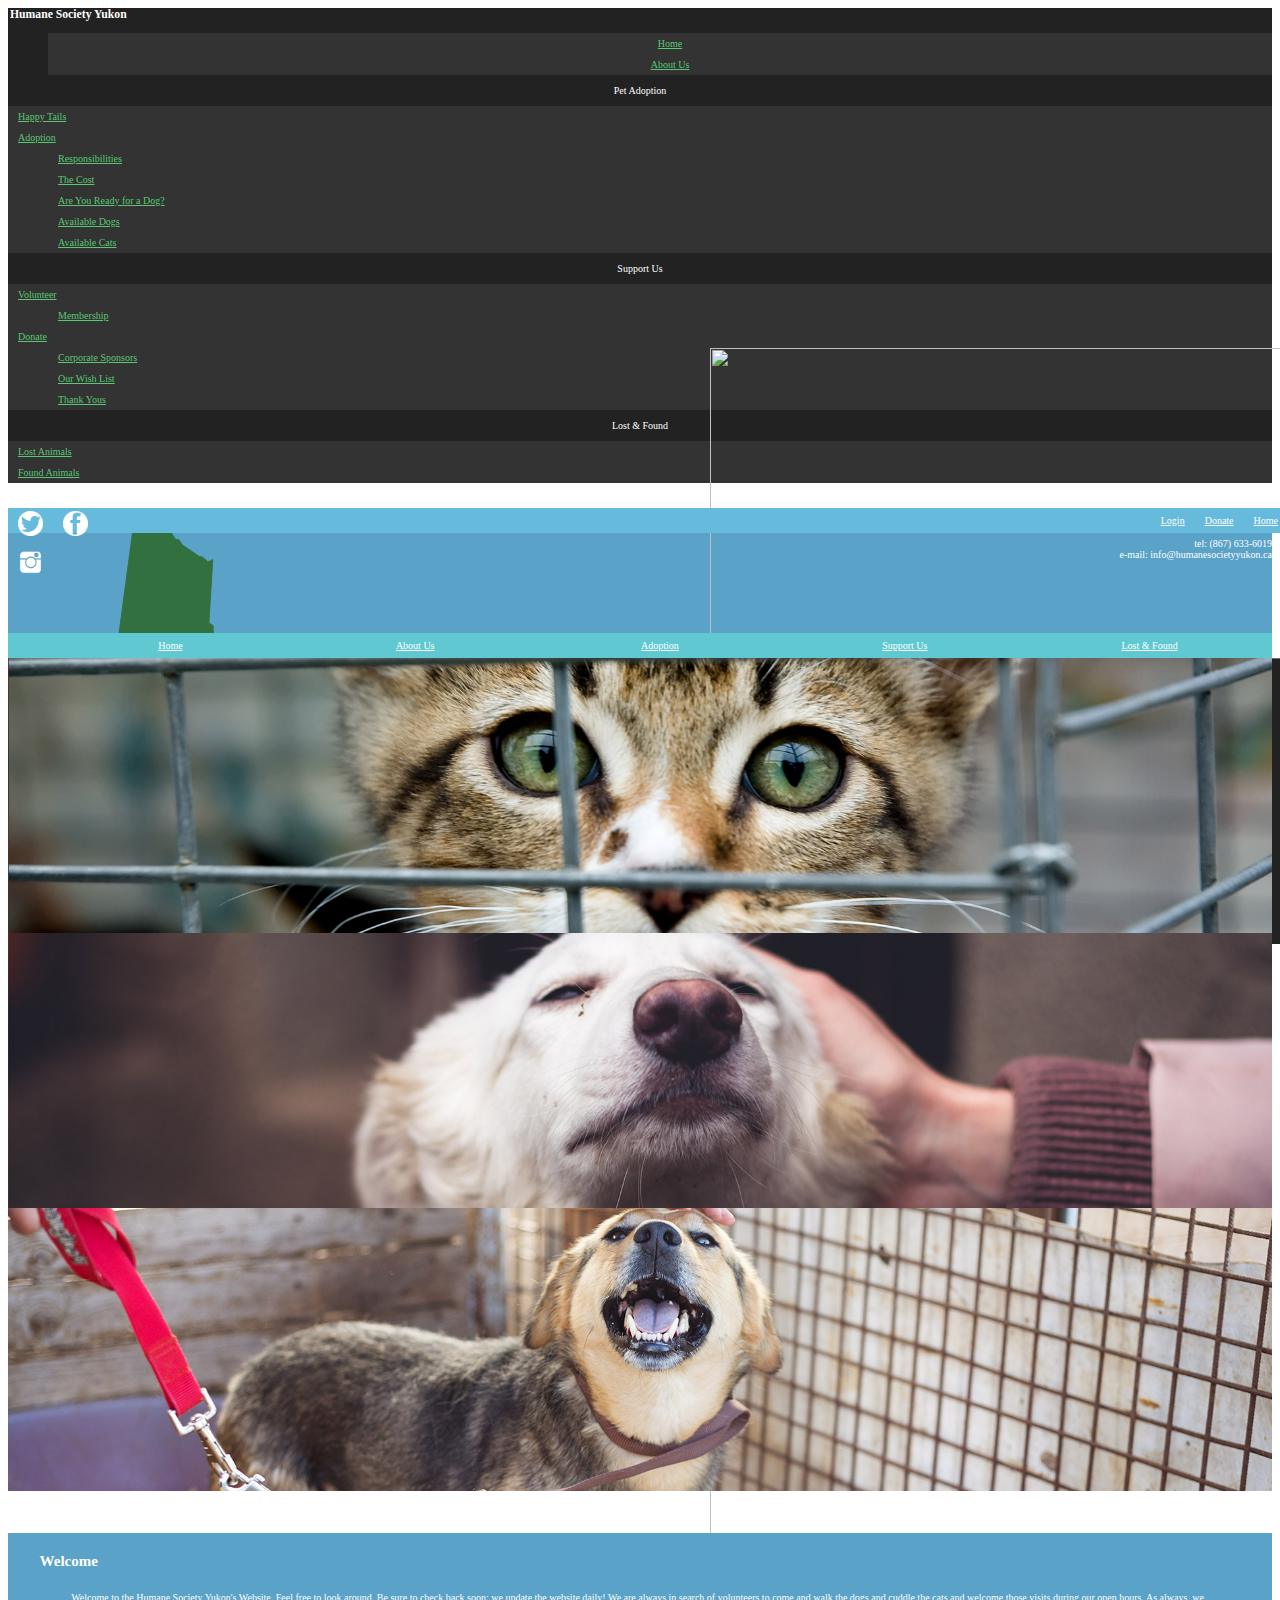
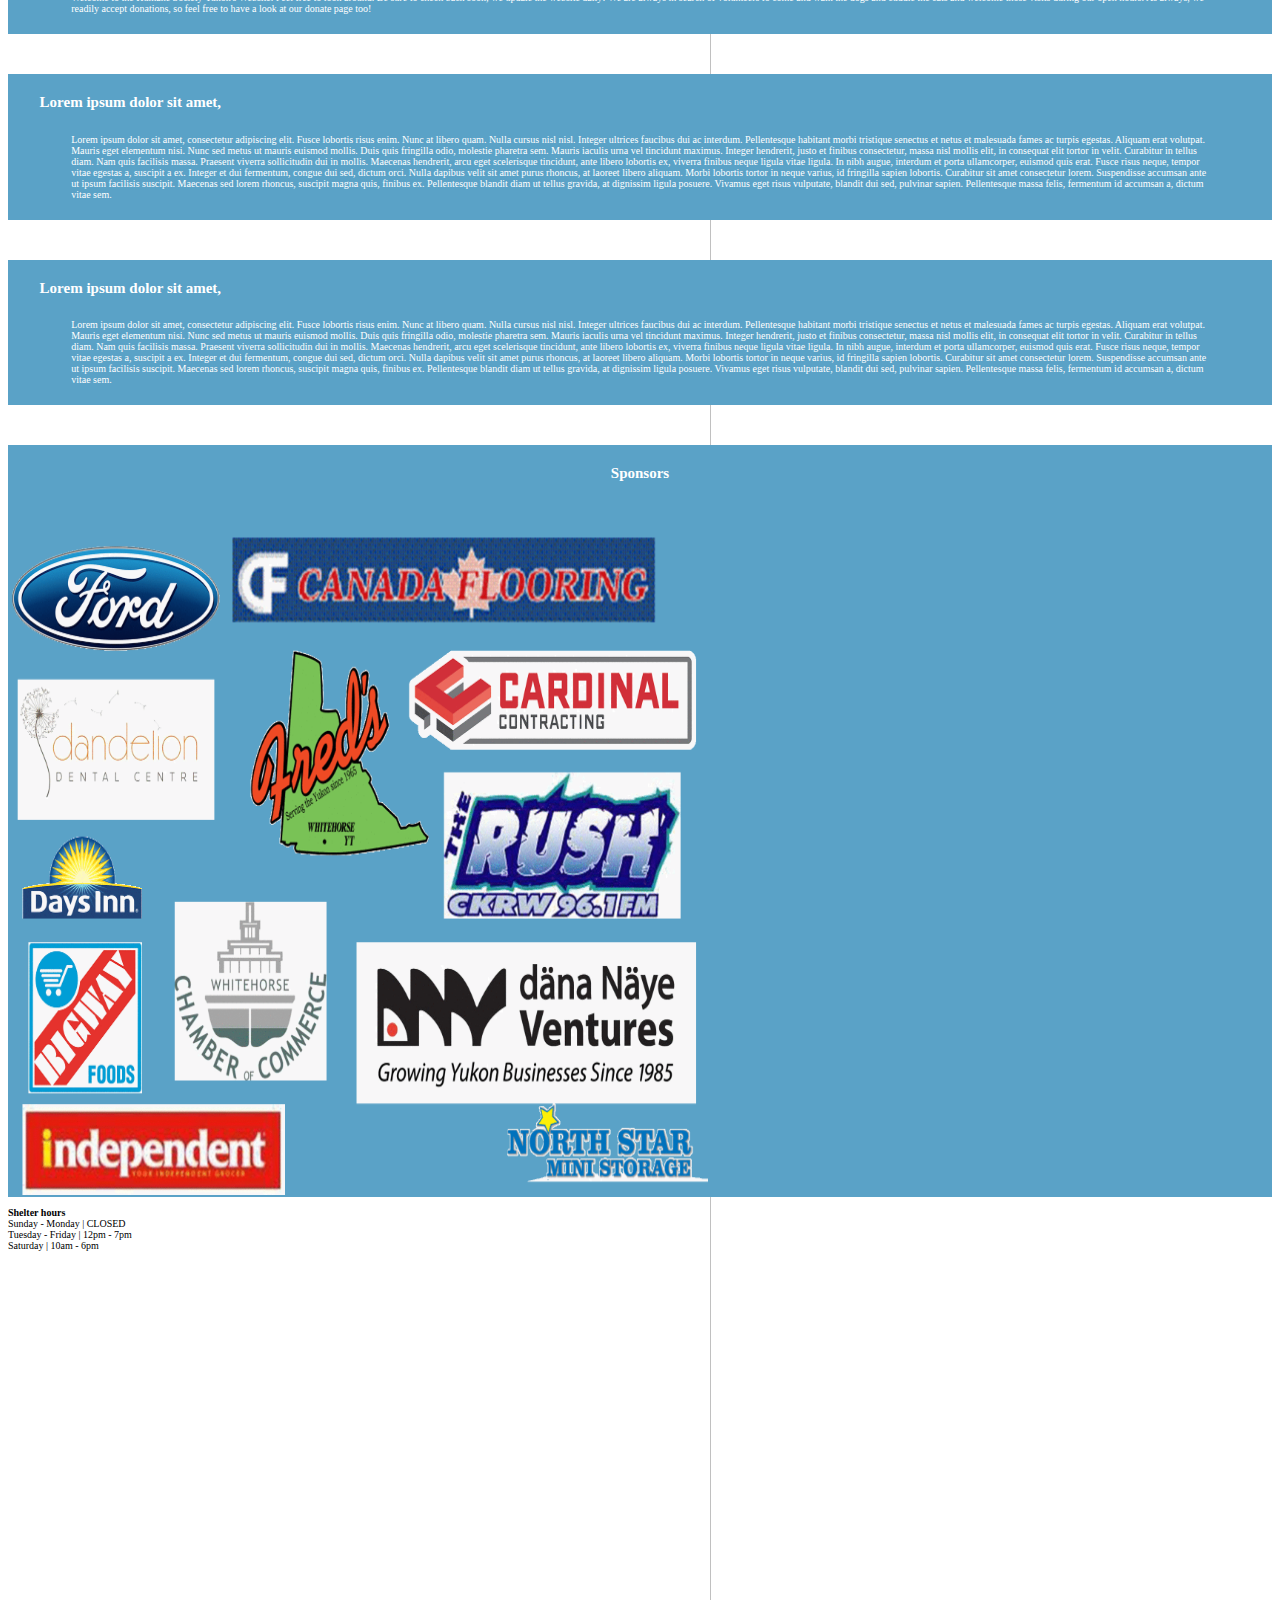
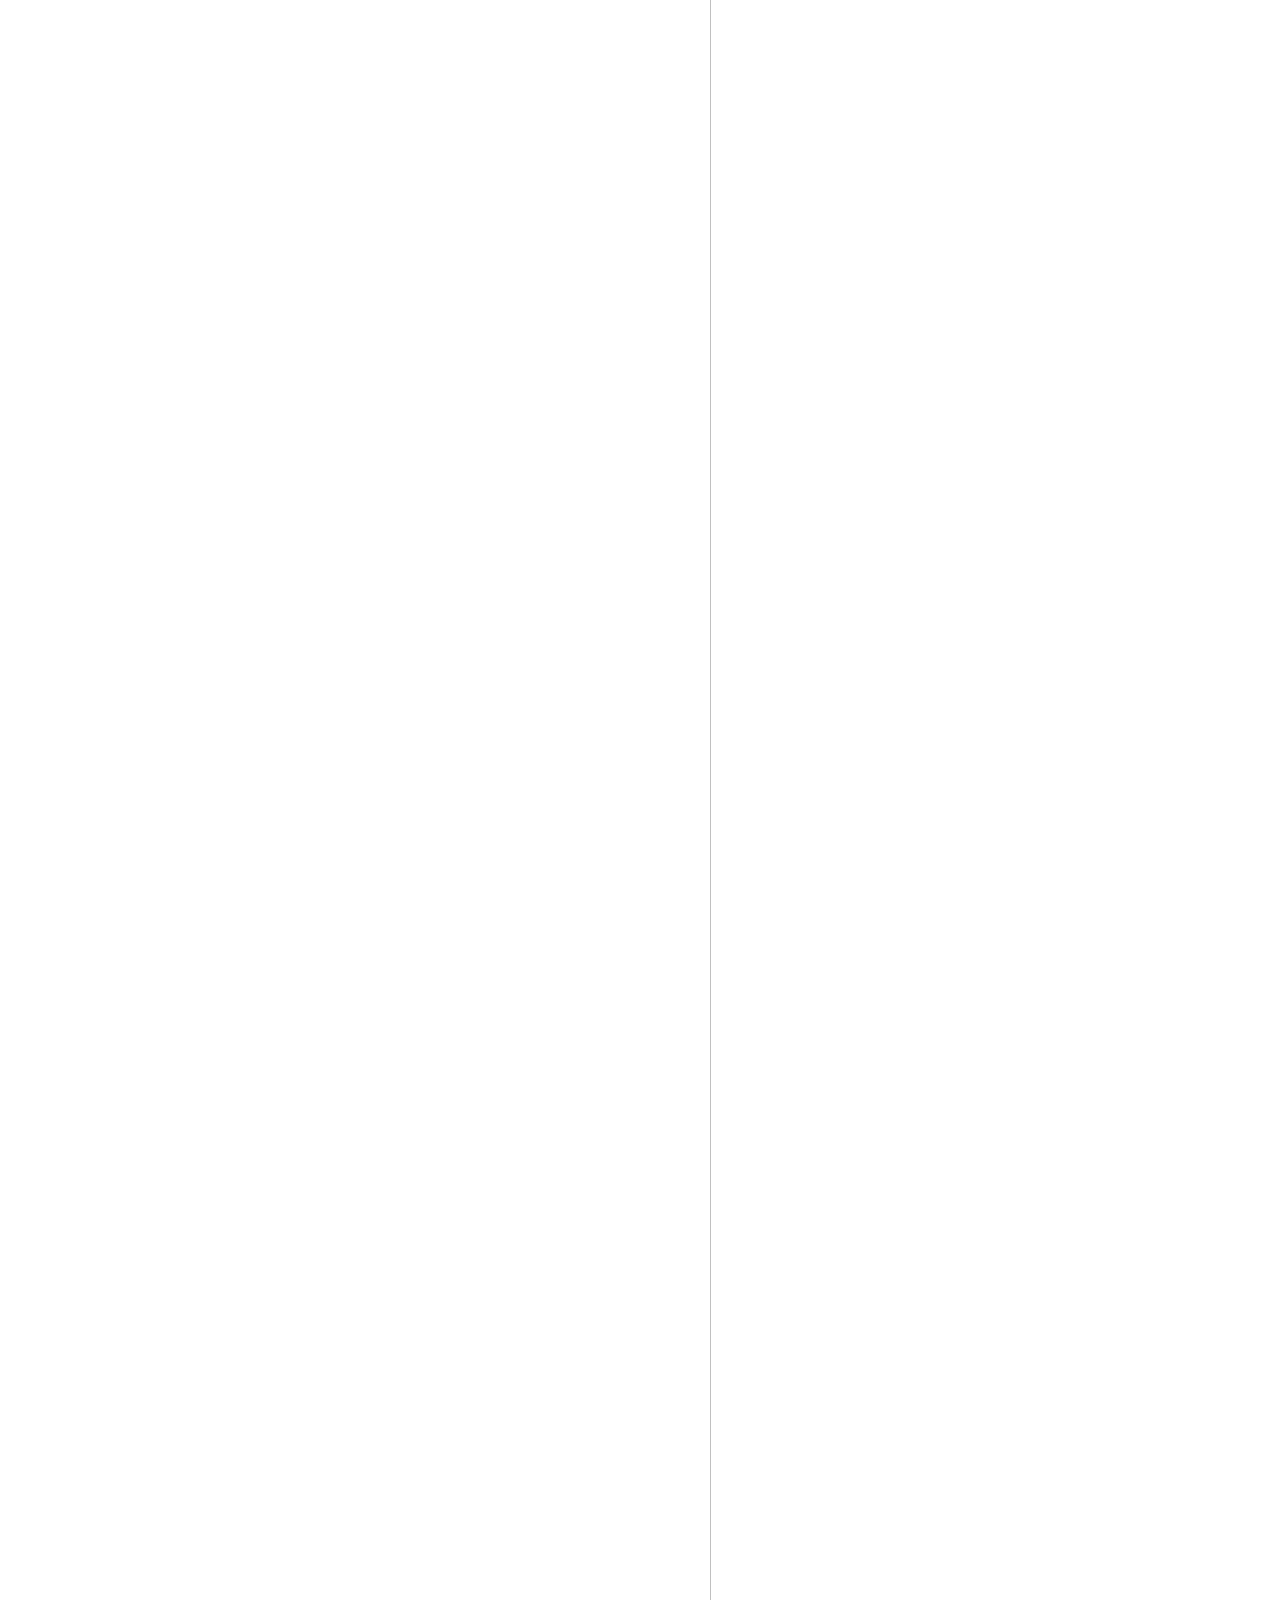
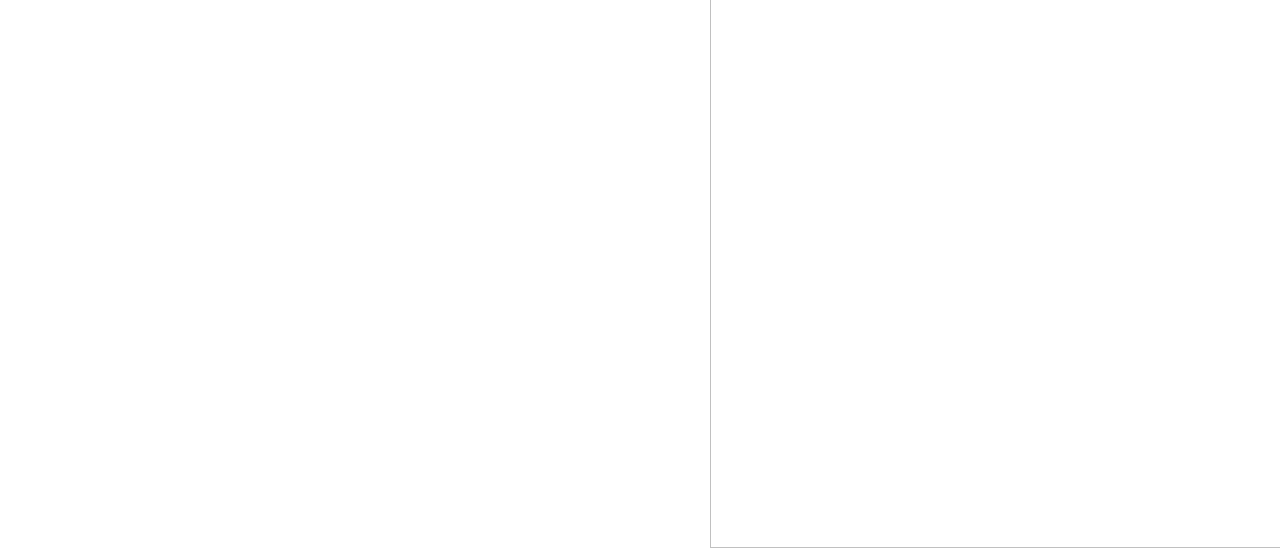
==== commit 281c2e17: "index fixes" ====
--- a/index.html
+++ b/index.html
@@ -86,10 +86,24 @@
       
       <div id="headerbar">
           <nav>
-              <img src = images/twitter.png height= 25 width =25 />
-          <img src = images/facebook.png height= 25 width =25 />
-          <img src = images/instagram.png height= 25 width =25 />
-
+              <div id="socialmedia">
+                <a href="https://twitter.com/intent/tweet?original_referer=http%3A%2F%2Fwww.humanesocietyyukon.ca%2F&ref_src=twsrc%5Etfw&text=Humane%20Society%20Yukon%20-%20Home&tw_p=tweetbutton&url=http%3A%2F%2Fwww.humanesocietyyukon.ca%2F">  
+                <img src=images/twitter.png 
+                     height="25px" 
+                     width="25px">
+                </a>
+                <a href="https://www.facebook.com/humaneyukon/">
+                <img src=images/facebook.png 
+                     height="25px" 
+                     width="25px">
+                </a>
+                <a href="https://www.instagram.com/humanesocietyyukon/">
+                <img src=images/instagram.png 
+                     height="25px" 
+                     width="25px">
+                </a>
+              </div>
+              
               <ul>
                 <li> <a href="index.html">Home</a></li>
                 <li> <a href="donate.html">Donate</a></li>                
@@ -104,15 +118,17 @@
               
               <a href="index.html"><img src="images/Logo01.svg"
                height="500px"
-                 width="500px"></a>
-              
+                 width="500px"></a>     
           </div> <!-- blue bar with logo and contact info -->
-          <img src="images/FontLogo.png" height="500" width="500"/>
+          <div class="fontlogo">
+            <img src="images/FontLogo.png" height="5000" width="5000"/>
+          </div>
       </div>
     
     <div id="headerbar3">
         <nav>
             <ul class="desktop-nav">
+                <li> <a href="index.html">Home</a></li>
                 <li> <a href="about.html">About Us</a></li>
                 <li> <a href="adoption.html">Adoption</a></li>
                 <li> <a href="support.html">Support Us</a></li> 
--- a/css/app.css
+++ b/css/app.css
@@ -51,7 +51,7 @@
     display:block;
     color:white;
     text-align: center;
-    line-height: 12.5rem;
+    line-height: 0.5rem;
     font-size: 2.5rem;
     float: left;
     margin-left: 12rem;
@@ -62,6 +62,13 @@
     height: 12.5rem;
     background: #5AA2c7;
     position: relative;
+}
+
+#headerbar2 p{
+    float:right;
+    color: white;
+    text-align: right;
+    padding-top: 2rem;
 }
 
 #headerbar3 {
@@ -83,7 +90,7 @@
     line-height: 2.5rem;
     padding: 0;
     float:left;
-    width:25%;
+    width:20%;
 }
 
 
@@ -99,6 +106,23 @@
 #headerbar3 .desktop-nav{
     margin-left: 0;
 }
+
+#socialmedia{
+    list-style: none;
+    display: inline-block;
+    position: relative;
+    float:left;
+    top:-1rem;
+    line-height: 1.5rem;
+    width:10.7rem;
+}
+
+#socialmedia a{
+    float: left;
+    padding-bottom: 0.7rem;
+    padding-top: .3rem;
+}
+
 
 #pbackground1{
     margin-top: 4rem;
@@ -169,6 +193,29 @@
     margin-left: 5%;
 }
 
+#pbackground4{
+    margin-top: 4rem;
+    position: relative;
+    background-color: #5AA2c7;
+    
+}
+
+#pbackground4 h2{
+    color:white;
+    padding-top: 2rem;
+    text-align: center;
+}
+
+#pbackground4 p{
+    color: white;
+    margin-top: 1rem;
+    font-size:1rem;
+    width: 90%;
+    padding: 1rem 0rem 2rem 0;
+    text-align: left;
+    margin-left: 5%;
+}
+
 .hamburgerbar{
     display:none;
 }
@@ -184,6 +231,15 @@
     height: 175px;
     margin-left: 0.5rem;
     top: 0.5rem;
+}
+
+.fontlogo{
+    margin-left: 7rem;
+    display: block;
+    float: left;
+    position: absolute;
+    width: 350px;
+    height: 0px;
 }
 
 .animals {
@@ -287,8 +343,39 @@
     color: #5AC774
 }
 
+@media screen and (min-width: 54.4rem) {
+
+    .fontlogo{
+    margin-top: -16rem;
+    display: block;
+    position: absolute;
+    left: 50%;
+    width: 1000px;
+    height: 0px;
+}
+}
 
 @media screen and (max-width: 40rem) {
+    #socialmedia{
+    list-style: none;
+    display: inline-block;
+    position: relative;
+    float:left;
+    top:-1rem;
+    line-height: 1.5rem;
+    width:10.7rem;
+}
+
+#socialmedia a{
+    float: left;
+    padding-bottom: .5rem;
+    padding-top: 0rem;
+}
+    
+    #headerbar2 p{
+        display:none
+    }
+    
     #headerbar{
         height:2rem;
     }
@@ -308,13 +395,13 @@
         #headerbar3{
         height:1.75rem;
     }
-        .logo{
-    display: block;
-    position:absolute;
-    width: 100px;
-    height: 100px;
-    margin-left: .5rem;
-    top: 2.2rem;
+    .logo{
+        display: block;
+        position:absolute;
+        width: 100px;
+        height: 100px;
+        margin-left: .5rem;
+        top: 2.2rem;
 }
     #headerbar3 li{
         font-size: 1rem;
@@ -325,7 +412,6 @@
         line-height: 1.75rem;
         padding: 0;
         float:left;
-        margin-top: -0.5rem;
         margin-left: 0.rem;
         width: ;
 }
@@ -384,6 +470,8 @@
     #pbackground3{
         margin-top: 2rem;
     }
+    
+    
     
 }
 
@@ -416,8 +504,7 @@
     }
     
     .hamburgerbar{
-        float:left;
-        position:relative;
+        position:absolute;
         display:inherit;
         font-size: 3rem;
         top: 0rem;
@@ -433,7 +520,7 @@
     }
     
     .closenav{
-        font-size:3rem;
+        font-size:2.5rem;
         position: relative;
         width 2rem;
         height: 4rem;
